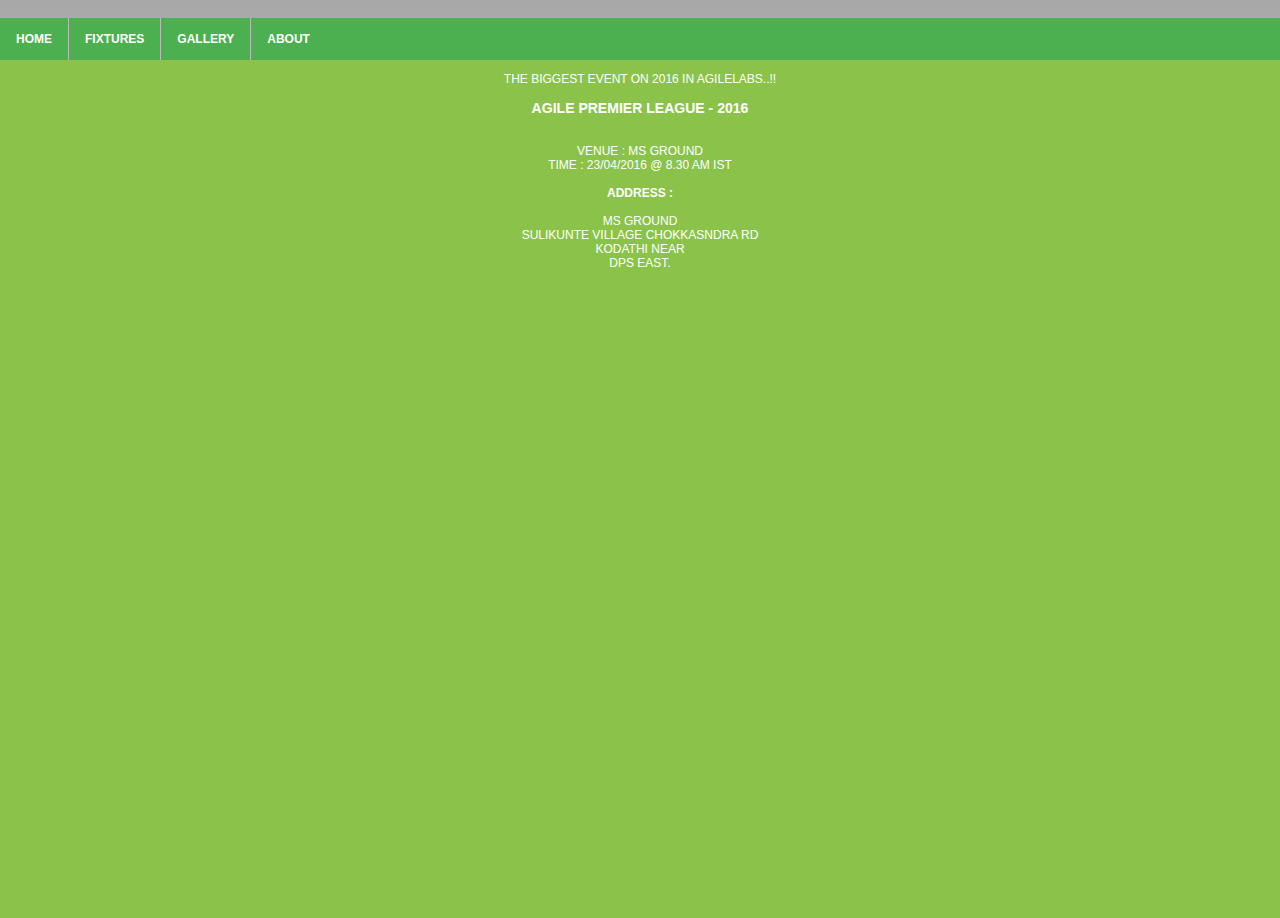
==== www/about.html @ d86659a9 "Added files via upload" ====
<!DOCTYPE html>
<!--
    Copyright (c) 2012-2016 Adobe Systems Incorporated. All rights reserved.

    Licensed to the Apache Software Foundation (ASF) under one
    or more contributor license agreements.  See the NOTICE file
    distributed with this work for additional information
    regarding copyright ownership.  The ASF licenses this file
    to you under the Apache License, Version 2.0 (the
    "License"); you may not use this file except in compliance
    with the License.  You may obtain a copy of the License at

    http://www.apache.org/licenses/LICENSE-2.0

    Unless required by applicable law or agreed to in writing,
    software distributed under the License is distributed on an
    "AS IS" BASIS, WITHOUT WARRANTIES OR CONDITIONS OF ANY
     KIND, either express or implied.  See the License for the
    specific language governing permissions and limitations
    under the License.
-->
<html>

<head>
    <meta charset="utf-8" />
    <meta name="format-detection" content="telephone=no" />
    <meta name="msapplication-tap-highlight" content="no" />
    <meta name="viewport" content="user-scalable=no, initial-scale=1, maximum-scale=1, minimum-scale=1, width=device-width" />
    <!-- This is a wide open CSP declaration. To lock this down for production, see below. -->
    <meta http-equiv="Content-Security-Policy" content="default-src * 'unsafe-inline'; style-src 'self' 'unsafe-inline'; media-src *" />
    <!-- Good default declaration:
    * gap: is required only on iOS (when using UIWebView) and is needed for JS->native communication
    * https://ssl.gstatic.com is required only on Android and is needed for TalkBack to function properly
    * Disables use of eval() and inline scripts in order to mitigate risk of XSS vulnerabilities. To change this:
        * Enable inline JS: add 'unsafe-inline' to default-src
        * Enable eval(): add 'unsafe-eval' to default-src
    * Create your own at http://cspisawesome.com
    -->
    <!-- <meta http-equiv="Content-Security-Policy" content="default-src 'self' data: gap: 'unsafe-inline' https://ssl.gstatic.com; style-src 'self' 'unsafe-inline'; media-src *" /> -->

    <link rel="stylesheet" type="text/css" href="css/index.css" />
    <title>APL-2016</title>
</head>
<style>
div#leftBoxesBox {
    position: absolute;
    left: 1px;
	height:90px;
	width:150px;
}

div#rightBoxesBox {
    position: absolute;
    left: 160px;
	height:80px;
	width:150px;
}

div#normalBoxesBox {
    position: absolute;
    left: 170px;
	height:80px;
	width:120px;
}

div#headText {
    position: absolute;
    left: 75px;
	width : 150px;
}

#para
{
width : 100%;
color : white;
text-align : center;
}

</style>
<body>
<div class="app">

<div id="menu">
<ul>
  <li><a href="index.html">Home</a></li>
  <li><a href="fixture.html">Fixtures</a></li>
  <li><a href="gallery.html">Gallery</a></li>
  <li><a href="about.html">About</a></li>
</ul>
</div>
</br>
</br>
</br>
<div id='para'>
<p>The Biggest Event on 2016 in Agilelabs..!! </p>

<h3><b>AGILE PREMIER LEAGUE - 2016</b></h3>

<p>
</br>
Venue  : MS Ground
</br>
Time     : 23/04/2016 @ 8.30 am IST
</br>
</br>
<b>
Address :
</b>
</br>
</br>
MS Ground
</br>
Sulikunte village Chokkasndra Rd 
</br>
Kodathi Near                                                                                                              
</br>
DPS East.
</p>

</div>

<script type="text/javascript" src="cordova.js"></script>
<script type="text/javascript" src="js/index.js"></script>
<script type="text/javascript">
    app.initialize();
</script>

</body>

</html>
---- www/css/index.css ----
/*
 * Licensed to the Apache Software Foundation (ASF) under one
 * or more contributor license agreements.  See the NOTICE file
 * distributed with this work for additional information
 * regarding copyright ownership.  The ASF licenses this file
 * to you under the Apache License, Version 2.0 (the
 * "License"); you may not use this file except in compliance
 * with the License.  You may obtain a copy of the License at
 *
 * http://www.apache.org/licenses/LICENSE-2.0
 *
 * Unless required by applicable law or agreed to in writing,
 * software distributed under the License is distributed on an
 * "AS IS" BASIS, WITHOUT WARRANTIES OR CONDITIONS OF ANY
 * KIND, either express or implied.  See the License for the
 * specific language governing permissions and limitations
 * under the License.
 */
* {
    -webkit-tap-highlight-color: rgba(0,0,0,0); /* make transparent link selection, adjust last value opacity 0 to 1.0 */
}

body {
    -webkit-touch-callout: none;                /* prevent callout to copy image, etc when tap to hold */
    -webkit-text-size-adjust: none;             /* prevent webkit from resizing text to fit */
    -webkit-user-select: none;                  /* prevent copy paste, to allow, change 'none' to 'text' */
    background-color : #8BC34A;
	/*background-color:#E4E4E4;*/
    background-image:linear-gradient(top, #A7A7A7 0%, #E4E4E4 51%);
    background-image:-webkit-linear-gradient(top, #A7A7A7 0%, #E4E4E4 51%);
    background-image:-ms-linear-gradient(top, #A7A7A7 0%, #E4E4E4 51%);
    background-image:-webkit-gradient(
        linear,
        left top,
        left bottom,
        color-stop(0, #A7A7A7),
        color-stop(0.51, #E4E4E4)
    );
    background-attachment:fixed;
    font-family:'HelveticaNeue-Light', 'HelveticaNeue', Helvetica, Arial, sans-serif;
    font-size:12px;
    height:100%;
    margin:0px;
    padding:0px;
    text-transform:uppercase;
    width:100%;
}

/* Portrait layout (default) */
.app {
    /* background:url(../img/APL2016.png) no-repeat center top; /* 170px x 200px */
    position:absolute;             /* position in the center of the screen */
    left:0%;
    top:2%;
    height:100%;                   /* text area height */
    width:100%;                   /* text area width */
    text-align:center;
    /*padding:180px 0px 0px 0px;     /* image height is 200px (bottom 20px are overlapped with text) */
    margin:0px 0px 0px 0px;  /* offset vertical: half of image height and text area height */
                                   /* offset horizontal: half of text area width */
	background-color : #8BC34A;
}

/* Landscape layout (with min-width) */
@media screen and (min-aspect-ratio: 1/1) and (min-width:400px) {
    .app {
        background-position:left center;
        /*padding:75px 0px 75px 170px;  /* padding-top + padding-bottom + text area = image height */
        /*margin:-90px 0px 0px -198px;  /* offset vertical: half of image height */
                                      /* offset horizontal: half of image width and text area width */
    }
}

h1 {
    font-size:24px;
    font-weight:normal;
    margin:0px;
    overflow:visible;
    padding:0px;
    text-align:center;
}

.event {
    border-radius:4px;
    -webkit-border-radius:4px;
    color:#FFFFFF;
    font-size:12px;
    margin:0px 30px;
    padding:2px 0px;
}

.event.listening {
    background-color:#333333;
    display:block;
}

.event.received {
    background-color:#4B946A;
    display:none;
}

@keyframes fade {
    from { opacity: 1.0; }
    50% { opacity: 0.4; }
    to { opacity: 1.0; }
}
 
@-webkit-keyframes fade {
    from { opacity: 1.0; }
    50% { opacity: 0.4; }
    to { opacity: 1.0; }
}
 
.blink {
    animation:fade 3000ms infinite;
    -webkit-animation:fade 3000ms infinite;
}

		.stretch {
			width:100%;
			height:100%;
		}

		div#menu {

			height:20px;
			background-color : #E91E63;
			display: block;
			text-align: center;
			float : left;
			left : 1px;
			top : 1px;
			width : 100%;
		}

		ul {
			list-style-type: none;
			margin: 0;
			padding: 0;
			overflow: hidden;
			background-color: #4CAF50;
			text-align: center;
			float : left;
			left : 1px;
			width : 100%;
		}

		li {
			
			border-right: 1px solid #bbb;
			text-align: center;
			font-weight: bold;
			float : left;
			left : 1px;
		}

		li a {
			display: block;
			color: white;
			text-align: center;
			padding: 14px 16px;
			text-decoration: none;
		}

		li a:hover {
			background-color: #388E3C;
		}

		.active {
			background-color: #4CAF50;
		}

		li:last-child {
			border-right: none;
		}
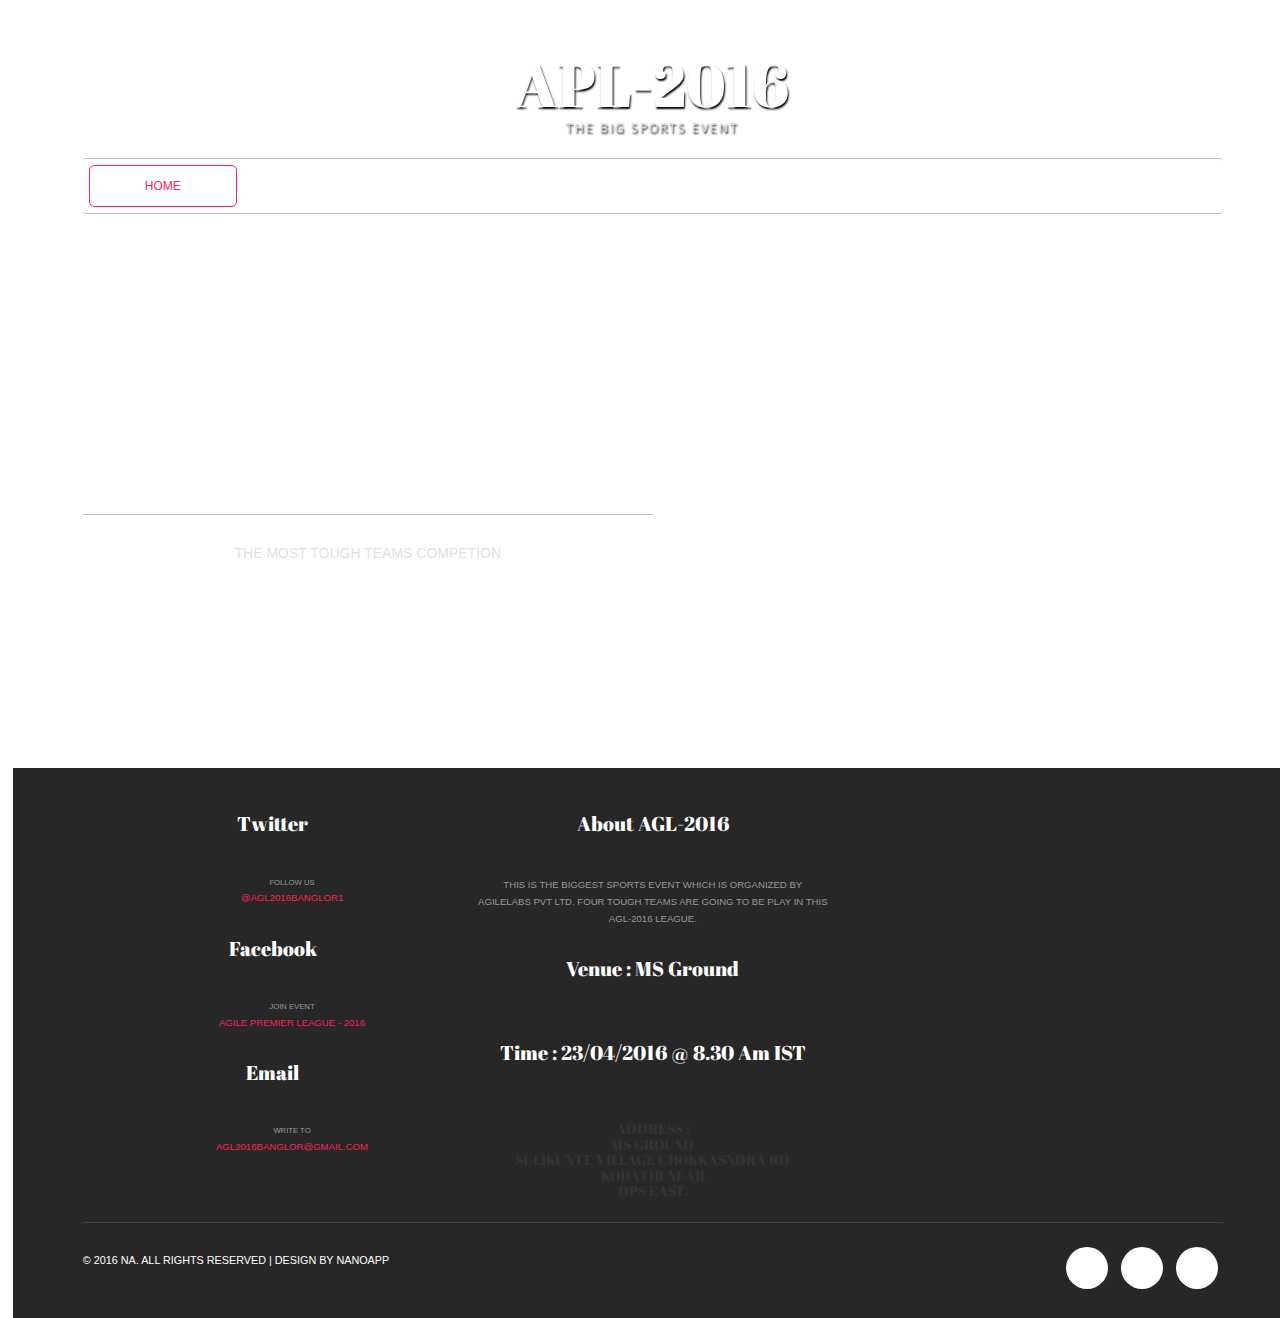
==== commit a8bc53ba: "Added files via upload" ====
--- a/www/about.html
+++ b/www/about.html
@@ -1,130 +1,140 @@
+<!--
+Author: W3layouts
+Author URL: http://w3layouts.com
+License: Creative Commons Attribution 3.0 Unported
+License URL: http://creativecommons.org/licenses/by/3.0/
+-->
 <!DOCTYPE html>
-<!--
-    Copyright (c) 2012-2016 Adobe Systems Incorporated. All rights reserved.
-
-    Licensed to the Apache Software Foundation (ASF) under one
-    or more contributor license agreements.  See the NOTICE file
-    distributed with this work for additional information
-    regarding copyright ownership.  The ASF licenses this file
-    to you under the Apache License, Version 2.0 (the
-    "License"); you may not use this file except in compliance
-    with the License.  You may obtain a copy of the License at
-
-    http://www.apache.org/licenses/LICENSE-2.0
-
-    Unless required by applicable law or agreed to in writing,
-    software distributed under the License is distributed on an
-    "AS IS" BASIS, WITHOUT WARRANTIES OR CONDITIONS OF ANY
-     KIND, either express or implied.  See the License for the
-    specific language governing permissions and limitations
-    under the License.
--->
 <html>
-
 <head>
-    <meta charset="utf-8" />
-    <meta name="format-detection" content="telephone=no" />
-    <meta name="msapplication-tap-highlight" content="no" />
-    <meta name="viewport" content="user-scalable=no, initial-scale=1, maximum-scale=1, minimum-scale=1, width=device-width" />
-    <!-- This is a wide open CSP declaration. To lock this down for production, see below. -->
-    <meta http-equiv="Content-Security-Policy" content="default-src * 'unsafe-inline'; style-src 'self' 'unsafe-inline'; media-src *" />
-    <!-- Good default declaration:
-    * gap: is required only on iOS (when using UIWebView) and is needed for JS->native communication
-    * https://ssl.gstatic.com is required only on Android and is needed for TalkBack to function properly
-    * Disables use of eval() and inline scripts in order to mitigate risk of XSS vulnerabilities. To change this:
-        * Enable inline JS: add 'unsafe-inline' to default-src
-        * Enable eval(): add 'unsafe-eval' to default-src
-    * Create your own at http://cspisawesome.com
-    -->
-    <!-- <meta http-equiv="Content-Security-Policy" content="default-src 'self' data: gap: 'unsafe-inline' https://ssl.gstatic.com; style-src 'self' 'unsafe-inline'; media-src *" /> -->
-
-    <link rel="stylesheet" type="text/css" href="css/index.css" />
-    <title>APL-2016</title>
+<title>APL=2016 Match fixtures</title>
+<!-- for-mobile-apps -->
+<meta name="viewport" content="width=device-width, initial-scale=1">
+<meta http-equiv="Content-Type" content="text/html; charset=utf-8" />
+<meta name="keywords" content="Inventor Responsive web template, Bootstrap Web Templates, Flat Web Templates, Android Compatible web template, 
+Smartphone Compatible web template, free webdesigns for Nokia, Samsung, LG, SonyEricsson, Motorola web design" />
+<script type="application/x-javascript"> addEventListener("load", function() { setTimeout(hideURLbar, 0); }, false);
+		function hideURLbar(){ window.scrollTo(0,1); } </script>
+<!-- //for-mobile-apps -->
+<link href="css/bootstrap.css" rel="stylesheet" type="text/css" media="all" />
+<link href="css/style.css" rel="stylesheet" type="text/css" media="all" />
+<link href="css/index.css" rel="stylesheet" type="text/css" media="all" />
+<!-- js -->
+<script src="js/jquery-1.11.1.min.js"></script>
+<!-- //js -->
+<link href='//fonts.googleapis.com/css?family=Open+Sans:400,300,300italic,400italic,600,600italic,700,700italic,800,800italic' rel='stylesheet' type='text/css'>
+<link href='//fonts.googleapis.com/css?family=Abril+Fatface' rel='stylesheet' type='text/css'>
 </head>
-<style>
-div#leftBoxesBox {
-    position: absolute;
-    left: 1px;
-	height:90px;
-	width:150px;
-}
-
-div#rightBoxesBox {
-    position: absolute;
-    left: 160px;
-	height:80px;
-	width:150px;
-}
-
-div#normalBoxesBox {
-    position: absolute;
-    left: 170px;
-	height:80px;
-	width:120px;
-}
-
-div#headText {
-    position: absolute;
-    left: 75px;
-	width : 150px;
-}
-
-#para
-{
-width : 100%;
-color : white;
-text-align : center;
-}
-
-</style>
+	
 <body>
 <div class="app">
+<!-- bannner -->
+	<div class="banner">
+		<div class="container">
+			<div class="logo">
+				<a href="index.html">APL-2016 <span>The big sports event</span></a>
+			</div>
+			<div class="navigation">
+				<nav class="navbar navbar-default">
+				<!-- Brand and toggle get grouped for better mobile display -->
+					<div class="navbar-header">
+					  <button type="button" class="navbar-toggle collapsed" data-toggle="collapse" data-target="#bs-example-navbar-collapse-1">
+						<span class="sr-only">Toggle navigation</span>
+						<span class="icon-bar"></span>
+						<span class="icon-bar"></span>
+						<span class="icon-bar"></span>
+					  </button>
+					</div>
 
-<div id="menu">
-<ul>
-  <li><a href="index.html">Home</a></li>
-  <li><a href="fixture.html">Fixtures</a></li>
-  <li><a href="gallery.html">Gallery</a></li>
-  <li><a href="about.html">About</a></li>
-</ul>
-</div>
-</br>
-</br>
-</br>
-<div id='para'>
-<p>The Biggest Event on 2016 in Agilelabs..!! </p>
+					<!-- Collect the nav links, forms, and other content for toggling -->
+					<div class="collapse navbar-collapse nav-wil" id="bs-example-navbar-collapse-1">
+						<nav class="cl-effect-13" id="cl-effect-13">
+							<ul class="nav navbar-nav">
+								<li><a href="index.html" class="active">Home</a></li>
+								<li><a href="fixture.html">Fixtures</a></li>
+								<li><a href="gallery.html">Gallery</a></li>
+								<li><a href="map.html">Map</a></li>
+								<li><a href="About.html">About</a></li>
+								<li><a href="mail.html">Mail Us</a></li>
+							</ul>
+						</nav>
+					</div>
+					<!-- /.navbar-collapse -->
+				</nav>
+			</div>
+			</br>
+			</br>
+			</br>
+			<div class="banner-info">
+				<h1>Agile Primier League - 2016<span>Sports Event</span></h1>
+				<p>The most tough teams competion</p>
+			</div>
+		</div>
+	</div>
+<!-- //bannner -->
+<!-- footer -->
+	<div class="footer">
+		<div class="container">
+			<div class="footer-grids">
+				<div class="col-md-4 footer-grid-left">
+					<h3>twitter</h3>
+					<ul>
+						<li> <p> Follow us </p><a href="#" class="cols">@agl2016banglor1</a></li>
+					</ul>
+					<h3>Facebook</h3>
+					<ul>
+						<li> <p> Join Event </p><a href="#" class="cols">Agile premier league - 2016</a></li>
+					</ul>
+					<h3>Email</h3>
+					<ul>
+						<li> <p> Write to </p><a href="#" class="cols">agl2016banglor@gmail.com</a></li>
+					</ul>
+				</div>
+				<div class="col-md-4 footer-grid-left">
+					<h3>about AGL-2016</h3>
+					<p>This is the biggest sports event which is organized by Agilelabs pvt ltd.
+					Four tough teams are going to be play in this AGL-2016 league.
+						<span>
+							<p>
+							<h3>Venue  : MS Ground</h3>
+							<h3>Time     : 23/04/2016 @ 8.30 am IST</h3>
+							</br>
+							<h5> 
+							Address :
+							</br>
+							MS Ground
+							</br>
+							Sulikunte village Chokkasndra Rd 
+							</br>
+							Kodathi Near                                                                                                              
+							</br>
+							DPS East.
+							</h5>
+							</p>
 
-<h3><b>AGILE PREMIER LEAGUE - 2016</b></h3>
-
-<p>
-</br>
-Venue  : MS Ground
-</br>
-Time     : 23/04/2016 @ 8.30 am IST
-</br>
-</br>
-<b>
-Address :
-</b>
-</br>
-</br>
-MS Ground
-</br>
-Sulikunte village Chokkasndra Rd 
-</br>
-Kodathi Near                                                                                                              
-</br>
-DPS East.
-</p>
-
-</div>
-
-<script type="text/javascript" src="cordova.js"></script>
-<script type="text/javascript" src="js/index.js"></script>
-<script type="text/javascript">
-    app.initialize();
-</script>
-
+						</span>
+						</p>
+				</div>
+				<div class="clearfix"> </div>
+			</div>
+			<div class="footer-bottom">
+				<div class="footer-bottom-left">
+					<p>&copy 2016 NA. All rights reserved | Design by NanoApp</p>
+				</div>
+				<div class="footer-bottom-right">
+					<ul>
+						<li><a href="#" class="icon-button twitter"><i class="icon-twitter"></i><span></span></a></li>
+						<li><a href="#" class="icon-button google"><i class="icon-google"></i><span></span></a></li>
+						<li><a href="#" class="icon-button v"><i class="icon-v"></i><span></span></a></li>
+					</ul>
+				</div>
+				<div class="clearfix"> </div>
+			</div>
+		</div>
+	</div>
+<!-- //footer -->
+<!-- for bootstrap working -->
+	<script src="js/bootstrap.js"></script>
+<!-- //for bootstrap working -->
 </body>
-
-</html>
+</html>--- a/www/css/style.css
+++ b/www/css/style.css
@@ -0,0 +1,2831 @@
+/*--
+Author: W3layouts
+Author URL: http://w3layouts.com
+License: Creative Commons Attribution 3.0 Unported
+License URL: http://creativecommons.org/licenses/by/3.0/
+--*/
+html, body{
+    font-size: 100%;
+	background:	#fff;
+	font-family: 'Open Sans', sans-serif;
+}
+p,body{
+	margin:0;
+}
+h1,h2,h3,h4,h5,h6{
+	font-family: 'Abril Fatface', cursive;
+	margin:0;
+}
+ul,label{
+	margin:0;
+	padding:0;
+}
+body a:hover{
+	text-decoration:none;
+}
+/*-- banner --*/
+.banner{
+	background:url(../images/banner.jpg) no-repeat 0px 0px;
+	background-size:cover;
+	-webkit-background-size:cover;
+	-moz-background-size:cover;
+	-o-background-size:cover;
+	-ms-background-size:cover;
+	min-height:800px;
+	font-color/:#f72459;
+}
+.banner1{
+	background:url(../images/banner.jpg) no-repeat 0px 0px;
+	background-size:cover;
+	-webkit-background-size:cover;
+	-moz-background-size:cover;
+	-o-background-size:cover;
+	-ms-background-size:cover;
+	min-height:365px;
+}
+.logo{
+	padding:2em 0 0;
+	text-align:center;
+}
+.logo a{
+	font-size: 5em;
+    text-shadow: 1px 2px 2px #000;
+    color: #fff;
+	font-family: 'Abril Fatface', cursive;
+    text-decoration: none;
+}
+.logo a span{
+	display: block;
+    font-size: .2em;
+    color: #DFDFDF;
+    line-height: 0;
+    letter-spacing: 2px;
+    font-family: 'Open Sans', sans-serif;
+}
+/*-- nav --*/
+.navbar-default .navbar-collapse, .navbar-default .navbar-form {
+    border: none;
+}
+.navbar-collapse {
+    padding: 0;
+}
+.navbar-nav {
+    float: none;
+}
+.navbar-default {
+    background: none;
+    border-top: 1px solid #C0C0C0;
+    border-bottom: 1px solid #C0C0C0;
+    border-left: none;
+    border-right: none;
+    margin:2.5em 0 0;
+}
+.navbar-default .navbar-nav > li > a {
+    color: #fff;
+	border: 1px solid transparent;
+	transition:.5s all;
+	-webkit-transition:.5s all;
+	-moz-transition:.5s all;
+}
+.navbar-nav > li > a {
+    padding: 10px 55px;
+    font-size: 1em;
+	margin:.5em 0;
+}
+.navbar-default .navbar-nav > li > a:hover, .navbar-default .navbar-nav > li > a:focus {
+    color: #f72459;
+	border: 1px solid #f72459;
+    border-radius: 5px;
+}
+ul.nav.navbar-nav li a.active {
+    border: 1px solid #f72459;
+    border-radius: 5px;
+    color: #f72459;
+}
+.navbar-nav > li {
+    margin: 0 0 0 .5em;
+}
+/*-- //nav --*/
+.banner-info{
+	margin: 16em 0 0;
+    width: 50%;
+}
+.banner-info h1{
+	font-size:2.5em;
+	color:#fff;
+	margin:0;
+}
+.banner-info h1 span{
+	display: block;
+    font-size: .7em;
+    margin: 0.4em 0 0;
+    text-transform: uppercase;
+    font-family: 'Open Sans', sans-serif;
+}
+.banner-info p{
+	margin: 2em 0 0;
+    padding: 2em 0 0;
+	border-top: 1px solid #C0C0C0;
+    font-size: 14px;
+    color: #DFDFDF;
+	text-transform:uppercase;
+}
+/*-- //banner --*/
+/*-- banner-bottom --*/
+.banner-bottom,.team,.news,.typo,.services,.mail,.blog,.single{
+	padding:5em 0;
+}
+/*--flexisel--*/
+.flex-slider{	
+background:#222227;
+padding: 70px 0 165px 0;
+}
+#flexiselDemo1 {
+	display: none;
+}
+.nbs-flexisel-container {
+	position: relative;
+	max-width: 100%;
+}
+.nbs-flexisel-ul {
+	position: relative;
+	width: 9999px;
+	margin: 0px;
+	padding: 0px;
+	list-style-type: none;
+}
+.nbs-flexisel-inner {
+	overflow: hidden;
+	margin: 0px auto;
+	border-right:none;
+}
+.nbs-flexisel-item {
+	float: left;
+    margin: 0;
+    padding: 0em;
+    position: relative;
+    line-height: 0px;
+	text-align: center;
+	min-height: 200px;
+}
+.nbs-flexisel-item > img {
+	cursor: pointer;
+	position: relative;
+}
+/*---- Nav ---*/
+.nbs-flexisel-nav-left, .nbs-flexisel-nav-right {
+	width: 22px;
+    height: 69px;
+	position: absolute;
+	cursor: pointer;
+	z-index: 100;
+}
+.nbs-flexisel-nav-left {
+	left: 0%;
+    top: 33% !important;
+    background:none;
+}
+.nbs-flexisel-nav-right {
+	right: 0%;
+    top: 33% !important;
+    background: none;
+}
+/*--//flexisel--*/
+.item i{
+	font-size: 1.5em;
+    color:#f72459;
+    width: 100px;
+    height: 100px;
+    border:1px solid #f72459;
+    margin: 0 auto;
+    text-align: center;
+    border-radius: 100%;
+    top: 0em;
+    padding-top: 1.5em;
+}
+.item:hover .item1 i{
+	color:#fff;
+	background:#f72459;
+	transition: .5s ease-out;
+}
+.item h3{
+	margin: 1em 0;
+    color: #888888;
+    font-size:1.3em;
+}
+.item p{
+	font-size:14px;
+	color:#999;
+	margin:0 auto;
+	line-height:1.8em;
+	width:80%;
+}
+.banner-bottom h2{
+	width: 50%;
+    margin: 0 auto 3em;
+    color: #f72459;
+    font-style: italic;
+    font-size: 1.3em;
+    position: relative;
+    font-family: 'Open Sans', sans-serif;
+	text-align:center;
+	line-height:1.6em;
+}
+.banner-bottom h2:before{
+	background: url(../images/img-sp.png) no-repeat 0px 0px;
+    display: block;
+    width: 24px;
+    height: 20px;
+    position: absolute;
+    top: 0%;
+    left: -5%;
+    content: '';
+}
+.banner-bottom h2:after{
+	background: url(../images/img-sp.png) no-repeat 0px 0px;
+    display: block;
+    width: 24px;
+    height: 20px;
+    position: absolute;
+    top: 56%;
+    right:13%;
+    content: '';
+}
+.banner-bottom-grids{
+	margin:3em 0 0;
+	padding:3em 0;
+	border-top:1px solid #c0c0c0;
+	border-bottom:1px solid #c0c0c0;
+}
+/*-- effect --*/
+.banner-bottom-grid-left {
+	position: relative;
+	clear: both;
+	margin: 0 auto;
+	max-width: 1000px;
+	list-style: none;
+	text-align: center;
+}
+
+/* Common style */
+.banner-bottom-grid-left figure {
+	position: relative;
+	float: left;
+	overflow: hidden;
+	margin: 0;
+    min-width: 100%;
+	max-width: 480px;
+	max-height: 360px;
+	width: 48%;
+	height: auto;
+	background: #3085a3;
+	text-align: center;
+}
+
+.banner-bottom-grid-left figure img {
+	position: relative;
+	display: block;
+	min-height: 100%;
+	max-width: 100%;
+	opacity: 0.8;
+}
+
+.banner-bottom-grid-left figure figcaption {
+	padding: 2em;
+	color: #fff;
+	text-transform: uppercase;
+	font-size: 1.25em;
+	-webkit-backface-visibility: hidden;
+	backface-visibility: hidden;
+}
+
+.banner-bottom-grid-left figure figcaption::before,
+.banner-bottom-grid-left figure figcaption::after {
+	pointer-events: none;
+}
+
+.banner-bottom-grid-left figure figcaption,
+.banner-bottom-grid-left figure figcaption > a {
+	position: absolute;
+	top: 0;
+	left: 0;
+	width: 100%;
+	height: 100%;
+}
+/***** Lexi *****/
+/*---------------*/
+
+figure.effect-lexi {
+	background: -webkit-linear-gradient(-45deg, #000 0%,#fff 100%);
+	background: linear-gradient(-45deg, #000 0%,#fff 100%);
+}
+
+figure.effect-lexi img {
+	margin: -10px 0 0 -10px;
+	max-width: none;
+	width: -webkit-calc(100% + 10px);
+	width: calc(100% + 10px);
+	opacity: 0.9;
+	-webkit-transition: opacity 0.35s, -webkit-transform 0.35s;
+	transition: opacity 0.35s, transform 0.35s;
+	-webkit-transform: translate3d(10px,10px,0);
+	transform: translate3d(10px,10px,0);
+	-webkit-backface-visibility: hidden;
+	backface-visibility: hidden;
+}
+
+figure.effect-lexi figcaption::before,
+figure.effect-lexi p {
+	-webkit-transition: opacity 0.35s, -webkit-transform 0.35s;
+	transition: opacity 0.35s, transform 0.35s;
+}
+
+figure.effect-lexi figcaption::before {
+	position: absolute;
+	right: -100px;
+	bottom: -100px;
+	width: 285px;
+	height: 300px;
+	border: 2px solid #fff;
+	border-radius: 50%;
+	box-shadow: 0 0 0 900px rgba(255,255,255,0.2);
+	content: '';
+	opacity: 0;
+	-webkit-transform: scale3d(0.5,0.5,1);
+	transform: scale3d(0.5,0.5,1);
+	-webkit-transform-origin: 50% 50%;
+	transform-origin: 50% 50%;
+}
+
+figure.effect-lexi:hover img {
+	opacity: 0.6;
+	-webkit-transform: translate3d(0,0,0);
+	transform: translate3d(0,0,0);
+}
+
+figure.effect-lexi h3 {
+	text-align: left;
+	-webkit-transition: -webkit-transform 0.35s;
+	transition: transform 0.35s;
+	-webkit-transform: translate3d(5px,5px,0);
+	transform: translate3d(5px,5px,0);
+	font-size:1.8em;
+    color: #fff;
+}
+figure.effect-lexi h3 span{
+	color:#F72459;
+}
+
+figure.effect-lexi p {
+	position: absolute;
+	right: 0;
+	bottom: 0;
+	padding: 0 1em 1em 0em;
+	width: 140px;
+	text-align: right;
+	opacity: 0;
+	-webkit-transform: translate3d(20px,20px,0);
+	transform: translate3d(20px,20px,0);
+	font-size: .8em;
+    line-height: 1.8em;
+}
+
+figure.effect-lexi:hover figcaption::before {
+	opacity: 1;
+	-webkit-transform: scale3d(1,1,1);
+	transform: scale3d(1,1,1);
+}
+
+figure.effect-lexi:hover h3,
+figure.effect-lexi:hover p {
+	opacity: 1;
+	-webkit-transform: translate3d(0,0,0);
+	transform: translate3d(0,0,0);
+}
+/*-- //effect --*/
+.banner-bottom-grid-right h3{
+	font-size:1.6em;
+	color:#02A0C3;
+	margin:0;
+	text-transform: uppercase;
+}
+.banner-bottom-grid-right h3 span{
+	color:#f72459;
+}
+.banner-bottom-info {
+    padding-top: 3em;
+    border-top: 1px solid #c0c0c0;
+}
+.item {
+    border-right: 1px solid #c0c0c0;
+}
+.banner-bottom-grid-right p{
+	margin:2em 0 0;
+	color:#999;
+	font-size:14px;
+	line-height:1.8em;
+}
+.banner-bottom-grid-right p span{
+	display:block;
+	margin:1em 0 0;
+}
+/*-- //banner-bottom --*/
+/*-- banner-bottom1 --*/
+.banner-bottom1{
+	padding:5em 0 0;
+}
+.banner-bottom1-left{
+	padding:6em 0 0;
+	background:url(../images/7.jpg) no-repeat 0px 0px;
+	background-size:cover;
+	-webkit-background-size:cover;
+	-moz-background-size:cover;
+	-o-background-size:cover;
+	-ms-background-size:cover;
+	min-height:426px;
+	text-align:center;
+	opacity: 0.5;
+}
+.right1{
+	background:rgba(247, 36, 89, 0.78) !important;
+}
+.banner-bottom1-left1{
+	padding: 2em;
+    background: rgba(2, 160, 195, 0.87);
+    width: 80%;
+    margin: 0 auto;
+}
+.banner-bottom1-right{
+	padding:6em 0 0;
+	background:url(../images/8.jpg) no-repeat 0px 0px;
+	background-size:cover;
+	-webkit-background-size:cover;
+	-moz-background-size:cover;
+	-o-background-size:cover;
+	-ms-background-size:cover;
+	min-height:426px;
+	text-align:center;
+	opacity: 0.5;
+}
+.banner-bottom1-left:hover,.banner-bottom1-right:hover{
+    opacity:1;
+}
+.banner-bottom1-left1 span{
+	font-size:2em;
+	color:#fff;
+}
+.banner-bottom1-left1 h3{
+	text-transform:capitalize;
+	font-size:1.7em;
+	color:#fff;
+	margin:1em 0;
+}
+.banner-bottom1-left1 p{
+	color:#fff;
+	font-size:14px;
+	margin:0 auto;
+	line-height:1.8em;
+	width:70%;
+}
+.banner-bottom-grid-right {
+    margin: 2em 0 0;
+}
+/*-- //banner-bottom1 --*/
+/*-- footer --*/
+.footer-top{
+	background:#000000;
+	padding:1em 0 1.5em;
+}
+.footer-top p{
+	color:#fff;
+	font-size:1em;
+	margin:.5em 0 0;
+	position:relative;
+	text-transform: uppercase;
+	padding-left:5em;
+}
+.footer-top p:before{
+	position: absolute;
+    top:-63%;
+    left: 0%;
+    background: url(../images/img-sp.png) no-repeat -58px -148px;
+    display: block;
+    width: 50px;
+    height: 50px;
+    content: '';
+}
+.footer-top p a{
+	color:#27b311;
+	font-weight: 400;
+}
+.footer-top p a:hover{
+	color:#fff;
+}
+.footer{
+	padding:2em 0;
+	background:#272727;
+}
+.footer-grid-left h3{
+	text-transform: capitalize;
+	font-size:1.7em;
+	color:#fff;
+	font-weight:400;
+	margin:0 0 2em;
+	padding:1em 0 0;
+}
+.footer-grid-left ul li{
+	background: url(../images/2.png) no-repeat 0px 0px;
+    display: block;
+    padding-left: 4em;
+    font-size: .8em;
+    color: #fff;
+    text-transform: uppercase;
+    line-height: 1.8em;
+	margin-bottom:1em;
+}
+.footer-grid-left ul li a{
+	color:#fff;
+	font-weight: 400;
+	text-decoration:none;
+}
+.footer-grid-left ul li a i,.footer-grid-left ul li a.cols{
+	color:#f72459;
+	font-style:normal;
+}
+.footer-grid-left ul li a:hover{
+	color:#7B7B7B;
+}
+.footer-grid-left ul li span{
+	display:block;
+	color:#999;
+}
+.footer-grid-left input[type="email"]{
+	outline:none;
+	border:1px solid #999;
+	padding:10px;
+	background:#000;
+	color:#999;
+	width:90%;
+	font-size:.8em;
+	border-radius: 7px;
+	-webkit-border-radius: 7px;
+	-moz-border-radius: 7px;
+	-o-border-radius: 7px;
+	-ms-border-radius: 7px;
+	text-transform:uppercase;
+}
+.footer-grid-left input[type="email"]{
+	margin:0 0 1.5em;
+}
+.footer-grid-left input[type="submit"]{
+	outline:none;
+	border:none;
+	background:#02A0C3;
+	padding: 9px 0;
+    width: 40%;
+	font-size:1em;
+	color:#fff;
+	border-radius: 7px;
+	-webkit-border-radius: 7px;
+	-moz-border-radius: 7px;
+	-o-border-radius: 7px;
+	-ms-border-radius: 7px;
+	transition:.5s all;
+	-webkit-transition:.5s all;
+	-moz-transition:.5s all;
+	-o-transition:.5s all;
+	-ms-transition:.5s all;
+	text-transform:uppercase;
+}
+.footer-grid-left input[type="submit"]:hover{
+	background:#f72459;
+}
+.footer-grid-left p{
+	font-size:.8em;
+	color:#999;
+	margin:0;
+	line-height:1.8em;
+}
+.footer-grid-left p span{
+	display:block;
+	margin:1em 0;
+}
+.footer-bottom{
+	margin-top:2em;
+	padding-top:2em;
+	border-top:1px solid #434343;
+}
+.footer-bottom-left{
+	float:left;
+}
+.footer-bottom-left p{
+	color:#fff;
+	font-size:.9em;
+	margin:0.5em 0 0;
+	text-transform:uppercase;
+}
+.footer-bottom-left p a{
+	color:#02A0C3;
+	text-decoration:none;
+	font-weight:400;
+}
+.footer-bottom-left p a:hover{
+	color:#fff;
+}
+.footer-bottom-right{
+	float:right;
+}
+.footer-bottom-right ul li{
+	display:inline-block;
+}
+.icon-button {
+    background-color: white;
+    border-radius:2.6rem;
+    cursor: pointer;
+    display: inline-block;
+    font-size: 2.0rem;
+    height:2.6rem;
+    line-height: 3.6rem;
+    margin: 0 5px;
+    position: relative;
+    text-align: center;
+    -webkit-user-select: none;
+    -moz-user-select: none;
+    -ms-user-select: none;
+    user-select: none;
+    width:2.6rem;
+}
+.icon-button i {
+    background: none;
+    color: white;
+    height: 2.6rem;
+    left: 0;
+    line-height:2.6rem;
+    position: absolute;
+    top: 0;
+    -webkit-transition: all 0.3s;
+    -moz-transition: all 0.3s;
+    -o-transition: all 0.3s;
+    transition: all 0.3s;
+    width: 2.6rem;
+    z-index: 10;
+}
+.icon-button span {
+    border-radius: 0;
+    display: block;
+    height: 0;
+    left: 50%;
+    margin: 0;
+    position: absolute;
+    top: 50%;
+    -webkit-transition: all 0.3s;
+    -moz-transition: all 0.3s;
+    -o-transition: all 0.3s;
+    transition: all 0.3s;
+    width: 0;
+}
+.twitter span,.google span,.v span {
+    background-color: #f72459;
+}
+.icon-button:hover span {
+    width:2.6rem;
+    height:2.6rem;
+    border-radius:2.6rem;
+    margin:-1.3rem;
+}
+.footer-bottom-right ul li .icon-button .icon-twitter{
+    background:url(../images/3.png) no-repeat 0px -7px;
+    display: block;
+    width: 43px;
+    height: 43px;
+}
+.footer-bottom-right ul li .icon-button .icon-twitter:hover{
+    background:url(../images/3.png) no-repeat 0px -54px;
+    display: block;
+}
+.footer-bottom-right ul li .icon-button .icon-google{
+    background: url(../images/3.png) no-repeat -43px -7px;
+    display: block;
+    width: 43px;
+    height: 43px;
+}
+.footer-bottom-right ul li .icon-button .icon-google:hover{
+    background:url(../images/3.png) no-repeat -43px -52px;
+    display: block;
+}
+.footer-bottom-right ul li .icon-button .icon-v{
+    background:url(../images/3.png) no-repeat -83px -6px;
+    display: block;
+    width: 43px;
+    height: 43px;
+}
+.footer-bottom-right ul li .icon-button .icon-v:hover{
+    background:url(../images/3.png) no-repeat -83px -52px;
+    display: block;
+}
+/*-- footer --*/
+/*-- team --*/
+.team h3,.news h3,.testimonials h3,h3.title,.services h3,.blog h3{
+	font-size:2.5em;
+	color:#f72459;
+	margin:0;
+	text-align:center;
+}
+.team h3 span,.news h3 span,.testimonials h3 span,h3.title span,.services h3 span,.blog h3 span{
+	color:#999;
+}
+p.dolore{
+	font-size:14px;
+	color:#999;
+	margin:.5em 0 0;
+	text-align:center;
+	font-style: italic;
+}
+.team-grids{
+	margin:3em 0 0;
+}
+.team-grid{
+	padding:0;
+}
+.team-grid .thumb {
+	position: relative;
+	width: 100%;
+	overflow: hidden;
+}
+.team-grid .thumb .caption {
+    float: left;
+    width: 100%;
+    height: 70px;
+    position: absolute;
+    left: 0;
+    bottom:-75px;
+    padding: 20px 30px;
+    text-align: center;
+    background-color:rgba(2, 160, 195, 0.68);
+	-o-transition: all 0.3s ease;
+	-moz-transition: all 0.3s ease;
+	-ms-transition: all 0.3s ease;
+	-webkit-transition: all 0.3s ease;
+	transition: all 0.3s ease;
+}
+.team-grid .thumb:hover .caption {
+    height:58%;
+    padding: 40px 30px;
+    opacity: 1;
+    visibility: visible;
+}
+figure.thumb img {
+    width: 100%;
+}
+.caption h3{
+	margin:0;
+}
+.caption h3 a{
+	font-size:.8em;
+	color:#fff;
+	text-decoration:none;
+}
+.caption span{
+	font-size:14px;
+	color:#fff;
+	display:block;
+}
+.caption p{
+	color:#fff;
+	font-size:14px;
+	margin:0;
+	line-height:1.8em;
+}
+.social{
+	float:none;
+}
+.caption ul{
+	padding:1em 0 0;
+}
+.caption ul li{
+	list-style-type:none;
+	display:inline-block;
+}
+/*-- //team --*/
+/*-- news--*/
+.news-grids{
+	margin:4em 0 0;
+}
+.news-grid h4{
+	font-size: 1em;
+    color: #999;
+    margin: 0;
+    font-family: 'Open Sans', sans-serif;
+    padding-left: 1em;
+}
+.news-grid h4 span{
+	color:#f72459;
+	left: -1em;
+}
+.news-grid h5{
+	text-transform:capitalize;
+	font-size: 1.3em;
+    line-height: 1.5em;
+	color:#02A0C3;
+	margin:1em 0;
+}
+.news-grid h5 a{
+	color:#02A0C3;
+	text-decoration:none;
+}
+.news-grid h5 a:hover{
+	color:#f72459;
+}
+.news-grid p{
+	font-size:14px;
+	color:#999;
+	margin:0 0 1.5em;
+	line-height:1.8em;
+}
+.news-grid ul{
+	padding:1em 1.5em 2em;
+	background:#F6F6F6;
+}
+.news-grid ul li{
+	font-size:14px;
+	color:#999;
+	display:inline-block;
+	padding-left:.5em;
+}
+.news-grid ul li a{
+	color:#999;
+	text-decoration:none;
+}
+.news-grid ul li a:hover{
+	color:#f72459;
+}
+.news-grid1-sub{
+	padding:1em;
+	background:#F6F6F6;
+}
+.news-grid ul li a span{
+	left:-.5em;
+}
+.news-grid ul li a i{
+	right:-.5em;
+}
+.news-grid ul li:nth-child(1){
+	float:left;
+}
+.news-grid ul li:nth-child(2){
+	float:right;
+}
+/*-- //news--*/
+/*-- testimonials --*/
+.testimonials{
+	background:#F6F6F6;
+	margin:3em 0;
+}
+.testimonials-grids{
+	margin:3em 0 0;
+}
+.testimonials-grid p{
+	padding:1.5em 1em 2em;
+	background:#fff;
+	color:#999;
+	font-size:14px;
+	margin:0;
+	line-height:1.8em;
+	text-align:center;
+}
+.testimonials-grid-pos{
+	position:absolute;
+	bottom:-90%;
+	left:2%;
+}
+.testimonials-grid-pos-left{
+	float:left;
+}
+.testimonials-grid-pos-right{
+	float:left;
+	margin-left:1em;
+}
+.testimonials-grid-pos-right h4{
+	color:#888;
+	font-size:1em;
+	margin:2em 0 .5em;
+}
+.testimonials-grid-pos-right p{
+	font-size:14px;
+	color:#999;
+	margin:0;
+	line-height:1.8em;
+	background:none;
+	text-align:left;
+	padding: 0 !important;
+}
+.testimonials {
+    padding: 5em 0 5em;
+}
+/*-- wmuslider --*/
+.wmuSlider {
+	position: relative;
+	overflow: hidden;
+}
+.wmuSlider .wmuSliderWrapper article img {
+	/*--max-width: 100%;
+	width: auto;
+	height: auto;
+	display:block;--*/
+}
+/* Default Skin */
+.wmuSliderPagination {
+	z-index: 2;
+	position: absolute;
+	right: 47%;
+	display: none;
+	top: 10%;
+}
+ul.wmuSliderPagination {
+	padding:0;
+}
+.wmuSliderPagination li {
+	float: left;
+	margin: 0 8px 0 0;
+	list-style-type: none;
+}
+.wmuSliderPagination a {
+	display: block;
+	text-indent: -9999px;
+	width: 15px;
+	height: 15px;
+	background:#7D7171;
+	border-radius: 25px;
+	-webkit-border-radius: 25px;
+	-moz-border-radius: 25px;
+	-o-border-radius: 25px;
+}
+.wmuSliderPagination a.wmuActive {
+	background:#EBC1CF;
+}
+/* Default Skin */
+.wmuGallery .wmuGalleryImage {
+	margin-bottom: 10px;
+}
+.banner-wrap{
+	padding:0 0 6em;
+}
+/*-- //wmuslider --*/
+/*-- //testimonials --*/
+/*--Typography--*/
+.well {
+    font-weight: 300;
+    font-size: 14px;
+}
+.list-group-item {
+    font-weight: 300;
+    font-size: 14px;
+}
+li.list-group-item1 {
+    font-size: 14px;
+    font-weight: 300;
+}
+.typo p {
+    margin: 0;
+    font-size: 14px;
+    font-weight: 300;
+}
+.show-grid [class^=col-] {
+    background: #fff;
+  text-align: center;
+  margin-bottom: 10px;
+  line-height: 2em;
+  border: 10px solid #f0f0f0;
+}
+.show-grid [class*="col-"]:hover {
+  background: #e0e0e0;
+}
+.grid_3{
+	margin-bottom:2em;
+}
+.xs h3, h3.m_1{
+	color:#000;
+	font-size:1.7em;
+	font-weight:300;
+	margin-bottom: 1em;
+}
+.grid_3 p{
+  color: #999;
+  font-size: 0.85em;
+  margin-bottom: 1em;
+  font-weight: 300;
+}
+.grid_4{
+	background:none;
+	margin-top:50px;
+}
+.label {
+  font-weight: 300 !important;
+  border-radius:4px;
+}  
+.grid_5{
+	background:none;
+	padding:2em 0;
+}
+.grid_5 h3, .grid_5 h2, .grid_5 h1, .grid_5 h4, .grid_5 h5, h3.hdg, h3.bars {
+	margin-bottom: 1em;
+    color:#02A0C3;
+}
+.table > thead > tr > th, .table > tbody > tr > th, .table > tfoot > tr > th, .table > thead > tr > td, .table > tbody > tr > td, .table > tfoot > tr > td {
+  border-top: none !important;
+}
+.tab-content > .active {
+  display: block;
+  visibility: visible;
+}
+.pagination > .active > a, .pagination > .active > span, .pagination > .active > a:hover, .pagination > .active > span:hover, .pagination > .active > a:focus, .pagination > .active > span:focus {
+  z-index: 0;
+}
+.badge-primary {
+  background-color: #03a9f4;
+}
+.badge-success {
+  background-color: #8bc34a;
+}
+.badge-warning {
+  background-color: #ffc107;
+}
+.badge-danger {
+  background-color: #e51c23;
+}
+.grid_3 p{
+  line-height: 2em;
+  color: #888;
+  font-size: 0.9em;
+  margin-bottom: 1em;
+  font-weight: 300;
+}
+.bs-docs-example {
+  margin: 1em 0;
+}
+section#tables  p {
+ margin-top: 1em;
+}
+.tab-container .tab-content {
+  border-radius: 0 2px 2px 2px;
+  border: 1px solid #e0e0e0;
+  padding: 16px;
+  background-color: #ffffff;
+}
+.table td, .table>tbody>tr>td, .table>tbody>tr>th, .table>tfoot>tr>td, .table>tfoot>tr>th, .table>thead>tr>td, .table>thead>tr>th {
+  padding: 15px!important;
+}
+.table > thead > tr > th, .table > tbody > tr > th, .table > tfoot > tr > th, .table > thead > tr > td, .table > tbody > tr > td, .table > tfoot > tr > td {
+  font-size: 0.9em;
+  color: #999;
+  border-top: none !important;
+}
+.tab-content > .active {
+  display: block;
+  visibility: visible;
+}
+.label {
+  font-weight: 300 !important;
+}
+.label {
+  padding: 4px 6px;
+  border: none;
+  text-shadow: none;
+}
+.nav-tabs {
+  margin-bottom: 1em;
+}
+.alert {
+  font-size: 0.85em;
+}
+h1.t-button,h2.t-button,h3.t-button,h4.t-button,h5.t-button {
+line-height:1.8em;
+  margin-top:0.5em;
+  margin-bottom: 0.5em;
+}
+li.list-group-item1 {
+  line-height: 2.5em;
+}
+.input-group {
+  margin-bottom: 20px;
+  }
+.in-gp-tl{
+padding:0;
+}
+.in-gp-tb{
+padding-right:0;
+}
+.list-group {
+  margin-bottom: 48px;
+}
+ ol {
+  margin-bottom: 44px;
+}
+h2.typoh2{
+    margin: 0 0 10px;
+}
+@media (max-width:768px){
+	.grid_5 {
+		padding: 0 0 1em;
+	}
+	.grid_3 {
+		margin-bottom: 0em;
+	}
+}
+@media (max-width:640px){
+	h1, .h1, h2, .h2, h3, .h3 {
+		margin-top: 0px;
+		margin-bottom: 0px;
+	}
+	.grid_5 h3, .grid_5 h2, .grid_5 h1, .grid_5 h4, .grid_5 h5, h3.hdg, h3.bars {
+		margin-bottom: .5em;
+	}
+	.progress {
+		height: 10px;
+		margin-bottom: 10px;
+	}
+	ol.breadcrumb li,.grid_3 p,ul.list-group li,li.list-group-item1 {
+		font-size: 14px;
+	}
+	.breadcrumb {
+		margin-bottom: 10px;
+	}
+	.well {
+		font-size: 14px;
+		margin-bottom: 10px;
+	}
+	h2.typoh2 {
+		font-size: 1.5em;
+	}
+	.label {
+		font-size: 60%;
+	}
+}
+@media (max-width:480px){
+	.banner {
+		min-height: 405px;
+	}
+	.table h1 {
+		font-size: 26px;
+	}
+	.table h2 {
+		font-size: 23px;
+	}
+	.table h3 {
+		font-size: 20px;
+	}
+	.label {
+		font-size: 53%;
+	}
+	.alert,p {
+		font-size: 14px;
+	}
+	.pagination {
+		margin: 20px 0 0px;
+	}
+}
+@media (max-width: 320px){
+	.grid_4 {
+		margin-top: 18px;
+	}
+	h3.title {
+		font-size: 1.6em;
+	}
+	.alert, p,ol.breadcrumb li, .grid_3 p,.well, ul.list-group li, li.list-group-item1,a.list-group-item {
+		font-size: 13px;
+	}
+	.alert {
+		padding: 10px;
+		margin-bottom: 10px;
+	}
+	ul.pagination li a {
+		font-size: 14px;
+		padding: 5px 11px;
+	}
+	.list-group {
+		margin-bottom: 10px;
+	}
+	.well {
+		padding: 10px;
+	}
+	.nav > li > a {
+		font-size: 14px;
+	}
+	table.table.table-striped,.table-bordered,.bs-docs-example {
+		display: none;
+	}
+}
+/*--//Typography --*/
+/*-- services --*/
+.services-grids{
+	margin:3em 0 0;
+}
+.services-grid-left{
+	padding: 3em 3em 5em;
+    background: #EBEBEB;
+	border-radius:25px;
+	-webkit-border-radius:25px;
+	-moz-border-radius:25px;
+	-o-border-radius:25px;
+	-ms-border-radius:25px;
+}
+.services-grid-left1{
+	padding:2em;
+	background:#fff;
+}
+.services-grid-left1 ul li{
+	list-style-type: none;
+    margin: 0 0 1em;
+    background: url(../images/img-sp.png) no-repeat 0px -31px;
+    display: inline-block;
+    padding-left: 2.5em;
+}
+.services-grid-left1 ul li a{
+	text-transform:capitalize;
+	font-size:14px;
+	color:#999;
+	text-decoration:none;
+}
+.services-grid-left1 ul li a:hover{
+	color:#02A0C3;
+}
+.services-grid-right1-left1{
+	width:100px;
+	height:100px;
+	border:1px solid #f72459;
+	border-radius:100%;
+	text-align:center;
+	margin:0;
+}
+.services-grid-right1-left1 span{
+	font-size:1.5em;
+	color:#f72459;
+	top: 1.5em;
+}
+.services-grid-right1-right h4{
+	color:#999;
+	font-size:1.2em;
+	margin:0;
+	line-height:1.8em;
+	text-transform: capitalize;
+}
+.services-grid-right1-right p{
+	margin:1em 0;
+	color:#999;
+	line-height:1.8em;
+	font-size:14px;
+}
+.services-grid-right {
+    padding-left: 8em;
+}
+.more a{
+	font-size:1em;
+	color:#02a0c3;
+	text-decoration:none;
+}
+.more a span{
+	right:-1em;
+}
+.more a:hover{
+	color:#f72459;
+}
+.services-grid-right1:nth-child(2){
+	margin:4em 0;
+}
+.services-grid-right1:hover .services-grid-right1-left1{
+	background:#f72459;
+	transition:.5s ease-out;
+}
+.services-grid-right1:hover .services-grid-right1-left1 span{
+	color:#fff;
+}
+.service-bottom{
+	padding:10em 0 0;
+}
+.service-bottom-right{
+	padding:0;
+}
+.service-bottom-right1{
+	padding: 3.87em 3.5em;
+    background: #F7F7F7;
+}
+.service-bottom-right1 h4{
+	text-transform: capitalize;
+    font-size: 1.5em;
+    line-height: 1.6em;
+    color: #999;
+    margin: 0;
+}
+.service-bottom-right1 h4 span{
+	display: block;
+    color: #F72459;
+    margin: .5em 0 0;
+    font-size: .8em;
+}
+.service-bottom-right1 p{
+	font-size:14px;
+	color:#999;
+	margin:1em 0 2em;
+	line-height:1.8em;
+}
+/***** Moses *****/
+/*-----------------*/
+
+figure.effect-moses {
+	background: -webkit-linear-gradient(-45deg, #EC65B7 0%,#05E0D8 100%);
+	background: linear-gradient(-45deg, #EC65B7 0%,#05E0D8 100%);
+}
+
+figure.effect-moses img {
+	opacity: 0.85;
+	-webkit-transition: opacity 0.35s;
+	transition: opacity 0.35s;
+}
+
+figure.effect-moses h2,
+figure.effect-moses p {
+	padding: 20px;
+	width: 50%;
+	height: 50%;
+	border: 2px solid #fff;
+}
+
+figure.effect-moses h2 {
+	padding: 20px;
+	width: 50%;
+	height: 50%;
+	text-align: left;
+	-webkit-transition: -webkit-transform 0.35s;
+	transition: transform 0.35s;
+	-webkit-transform: translate3d(10px,10px,0);
+	transform: translate3d(10px,10px,0);
+}
+
+figure.effect-moses p {
+	float: right;
+	padding: 20px;
+	text-align: right;
+	opacity: 0;
+	-webkit-transition: opacity 0.35s, -webkit-transform 0.35s;
+	transition: opacity 0.35s, transform 0.35s;
+	-webkit-transform: translate3d(-50%,-50%,0);
+	transform: translate3d(-50%,-50%,0);
+}
+
+figure.effect-moses:hover h2 {
+	-webkit-transform: translate3d(0,0,0);
+	transform: translate3d(0,0,0);
+}
+
+figure.effect-moses:hover p {
+	opacity: 1;
+	-webkit-transform: translate3d(0,0,0);
+	transform: translate3d(0,0,0);
+}
+
+figure.effect-moses:hover img {
+	opacity: 0.6;
+}
+
+/*---------------*/
+/*-- //services --*/
+/*-- mail --*/
+.mail-left h3,.map h3{
+	font-size:1.8em;
+	color:#999;
+	margin:0;
+}
+.mail-left h3 span,.map h3 span{
+	color:#f72459;
+}
+.mail-left p{
+	font-size:14px;
+	color:#999;
+	margin:0.5em 0 3em;
+}
+.mail-left ul{
+	padding:2em 0;
+	border-top:1px solid #EAEAEA;
+}
+.mail-left ul:nth-child(4){
+	border-bottom:1px solid #EAEAEA;
+}
+.mail-left ul li{
+	display: inline-block;
+    font-size: 1.2em;
+    padding-left: 1em;
+    color: #999;
+    font-weight: 600;
+}
+.mail-left ul li span,.mail-left ul li a{
+	display: block;
+    color: #777;
+    font-weight: 300;
+    padding-left: 1em;
+    font-size: .8em;
+    margin: .5em 0 0;
+}
+.mail-left ul li a{
+	color:#f72459;
+	text-decoration:none;
+}
+.mail-left ul li a:hover{
+	color:#777;
+}
+.mail-left ul li i {
+    left: -1em;
+    color: #02A0C3;
+}
+.mail-left ul li:nth-child(2) {
+    margin-left: 7em;
+}
+.mail-left input[type="text"]:nth-child(1),.mail-left input[type="email"]{
+	width:47.6% !important;
+	margin:1.5em 0;
+}
+.mail-left input[type="email"] {
+    margin-left: 1.5em;
+}
+.mail-left input[type="text"],.mail-left input[type="email"],.mail-left textarea{
+	outline:none;
+	border:1px solid #EAEAEA;
+	font-size:14px;
+	color:#999;
+	padding:10px;
+	background:none;
+	width:100%;
+}
+.mail-left textarea{
+	margin:1.5em 0;
+	min-height:150px;
+}
+.mail-left input[type="submit"]{
+	outline:none;
+	border:none;
+	font-size:1em;
+	background:#02a0c3;
+	padding:12px 0;
+	width:30%;
+	color:#fff;
+	transition:.5s ease-in;
+	-webkit-transition:.5s ease-in;
+	-moz-transition:.5s ease-in;
+}
+.mail-left input[type="submit"]:hover{
+	background:#f72459;
+}
+.map iframe{
+	width:100%;
+	min-height:400px;
+	margin:3em 0 -.3em;
+}
+/*-- //mail --*/
+/*-- blog --*/
+.blog-grid{
+	border:1px solid #CDCDCD;
+}
+.blog-grids{
+	margin:3em 0 0;
+}
+.blog-grid-right{
+	padding:0;
+}
+.blog-grid-left {
+    padding: 6em 4em 0;
+}
+.blog-grid-left h4 a{
+	font-size:1.5em;
+	text-transform:capitalize;
+	text-decoration:none;
+	color:#f72459;
+}
+.blog-grid-left h4 a:hover{
+	color:#999;
+}
+.blog-grid-left p,p.admin{
+	font-size:1em;
+	color:#999;
+	margin:1em 0 0;
+	font-style:italic;
+}
+.blog-grid-left p a,p.admin a{
+	color:#999;
+	text-decoration:none;
+}
+.blog-grid-left p a:hover,p.admin a:hover{
+	color:#02a0c3;
+}
+.blog-grid-left p span,p.admin span{
+	color:#02a0c3;
+}
+.rem p{
+	font-size:14px;
+	color:#999;
+	margin:1em 0 0;
+	line-height:1.8em;
+}
+.rem{
+	display:none;
+	transition:.5s ease-in;
+}
+.blog-grid:hover .rem{	
+	display:block;
+}
+.blog-grid-right{
+	position:relative;
+}
+.blog-grid-right-pos{
+	position:absolute;
+	top:0%;
+	left:0%;
+	background:rgba(2, 160, 195, 0.61);
+	padding:2em 1em 1em;
+	transition:.5s ease-in;
+}
+.blog-grid-right-pos1{
+	position:absolute;
+	top:0%;
+	right:0%;
+	background:rgba(2, 160, 195, 0.61);
+	padding:2em 1em 1em;
+	transition:.5s ease-in;
+}
+.blog-grid:hover .blog-grid-right-pos,.blog-grid:hover .blog-grid-right-pos1{
+	background:rgba(247, 36, 89, 0.6);
+}
+.blog-grid:hover .blog-grid-right-pos ul:after{
+	border-left: 150px solid rgba(247, 36, 89, 0.6);
+}
+.blog-grid:hover .blog-grid-right-pos1 ul:before{
+	border-right: 150px solid rgba(247, 36, 89, 0.6);
+}
+.blog-grid-right-pos ul,.blog-grid-right-pos1 ul{
+	position:relative;
+}
+.blog-grid-right-pos1 ul:before{
+	position: absolute;
+    top: -18%;
+    left:-118.5%;
+    content: '';
+    border-top: 0px solid transparent;
+    border-bottom: 238px solid transparent;
+    border-right: 150px solid rgba(2, 160, 195, 0.61);
+}
+.blog-grid-right-pos ul:after{
+	position: absolute;
+    top: -18%;
+    right:-118.5%;
+    content: '';
+    border-top: 0px solid transparent;
+    border-bottom: 238px solid transparent;
+    border-left: 150px solid rgba(2, 160, 195, 0.61);
+}
+.blog-grid-right-pos ul li,.blog-grid-right-pos1 ul li{
+	list-style-type:none;
+	font-size:1em;
+	color:#fff;
+	padding-left: 1em;
+	text-decoration:none;
+	margin-bottom:1em;
+}
+.blog-grid-right-pos ul li a,.blog-grid-right-pos1 ul li a{
+	font-size:1em;
+	color:#fff;
+	text-decoration:none;
+}
+.blog-grid-right-pos ul li span,.blog-grid-right-pos1 ul li span{
+	left:-.5em;
+}
+.blog-grid-right-pos ul li a:hover,.blog-grid-right-pos1 ul li a:hover{
+	color:#DDD;
+}
+.blog-grid:nth-child(2){
+	margin:3em 0;
+}
+.pasge{
+	margin:5em 0 0;
+}
+/*-- //blog --*/
+/*-- single --*/
+.single-grid-left p.sequi{
+	font-size:14px;
+	color:#999;
+	margin:2em 0 0;
+	line-height:1.8em;
+}
+.single-grid-left p.sequi span{
+	position:relative;
+	display:block;
+	margin:1em 0;
+	padding-left:1em;
+}
+.single-grid-left p.sequi span:before{
+	content:'';
+	width: 3px;
+    background: #999;
+    height: 55px;
+	position:absolute;
+	top:0;
+	left:0;
+}
+.single-grid-left h3{
+	font-size:2em;
+	color:#f72459;
+	margin:0;
+	line-height:1.6em;
+	text-transform: capitalize;
+}
+.related-posts h4,.leave-reply h4,.footer-top-grid1 h4,.recent h4,.categories h4{
+	font-size:1.5em;
+	color:#f72459;
+	margin:0;
+	line-height:1.6em;
+	text-transform: capitalize;
+}
+p.admin{
+	margin:.5em 0 2em !important;
+}
+.related-posts{
+	margin:2em 0 3em;
+}
+.related-posts-grid-left{
+	float:left;
+	width:20%;
+}
+.related-posts-grid-right{
+	float:right;
+	width:75%;
+}
+.related-posts-grid-right h5{
+	font-size:1.2em;
+	color:#999;
+	margin:0;
+}
+.related-posts-grid-right h5 span{
+	display: block;
+    color: #02A0C3;
+    font-size: 0.8em;
+	font-family: 'Open Sans', sans-serif;
+	margin: 0.5em 0 1em;
+}
+.related-posts-grid-right p{
+	font-size:14px;
+	color:#999;
+	margin:0 0 1em;
+	line-height:1.8em;
+}
+.related-posts-grid-right a{
+	font-size:1em;
+	color:#F72459;
+	text-decoration:none;
+}
+.related-posts-grid-right a span{
+	right: 1em;
+    padding-left: 1em;
+    top: 0.3em;
+}
+.related-posts-grid-right a:hover{
+	color:#999;
+}
+.related-posts-grid:nth-child(2),.footer-top-grid1 {
+    margin: 3em 0;
+}
+.leave-reply form{
+	margin:2em 0 0;
+}
+.leave-reply input[type="text"],.leave-reply input[type="email"],.leave-reply textarea{
+	outline:none;
+	padding:10px;
+	color:#999;
+	width:32%;
+	float:left;
+	border:1px solid #DFDFDF;
+	background:#f5f5f5;
+	font-size:14px;
+}
+.leave-reply input[type="email"]{
+	margin:0 0.9em;
+}
+.leave-reply textarea{
+	width:100% !important;
+	min-height:200px;
+	margin:0 0 1em;
+}
+.leave-reply input[type="submit"]{
+	outline:none;
+	padding:10px 0;
+	color:#fff;
+	width:35%;
+	float:left;
+	border:none;
+	background:#f72459;
+	font-size:1em;
+	margin:1em 0 0;
+	transition:.5s ease-in;
+	-webkit-transition:.5s ease-in;
+	-moz-transition:.5s ease-in;
+}
+.leave-reply input[type="submit"]:hover{
+	background:#02a0c3;
+}
+.single-grid-right input[type="text"]{
+	outline:none;
+	padding:12px 12px 12px 50px;
+	color:#999;
+	width:100%;
+	border:1px solid #DFDFDF;
+	background:#f5f5f5;
+	font-size:14px;
+}
+.single-grid-right form span{
+	color: #999;
+    top: 2.2em;
+    left: 1em;
+	cursor:pointer;
+}
+.footer-top-grid1 ul.tag2 {
+    padding: 0;
+    margin:0 0 0.8em;
+	display: block;
+}
+.footer-top-grid1 ul.tag2 li {
+    display: inline-block;
+}
+.footer-top-grid1 ul.tag2 li a {
+    font-size: 14px;
+    color: #fff;
+    padding: 3px 9px 5px;
+    background:#6E6E6E;
+	text-decoration: none;
+    text-transform: capitalize;
+}
+.footer-top-grid1 ul.tag2:nth-child(2){
+	padding:2em 0 0;
+}
+.footer-top-grid1 ul.tag2 li a:hover {
+	background:#02a0c3;
+	transition:.5s ease-in;
+	-webkit-transition:.5s ease-in;
+	-moz-transition:.5s ease-in;
+}
+.recent ul,.categories ul{
+	padding:1em 0 0;
+}
+.recent ul li,.categories ul li{
+	list-style-type: none;
+    font-size: 1em;
+    width: 75%;
+    color: #999;
+    padding: 1em 0;
+    border-bottom: 1px dotted #C1C1C1;
+    text-transform: capitalize;
+    font-family: 'Abril Fatface', cursive;
+}
+.recent ul li a,.categories ul li a{
+	color:#999;
+	text-decoration:none;
+	transition:.5s ease-in;
+	-webkit-transition:.5s ease-in;
+	-moz-transition:.5s ease-in;
+}
+.recent ul li span{
+	display: block;
+    font-family: 'Open Sans', sans-serif;
+    font-size: .8em;
+    padding-left: 1em;
+    color: #02A0C3;
+	margin: .5em 0 0;
+}
+.recent ul li span i{
+	left:-1em;
+}
+.recent ul li a:hover,.categories ul li a:hover{
+	color:#02a0c3;
+}
+.categories {
+    margin: 3em 0 0;
+}
+/*-- //single --*/
+/*-----start-responsive-design------*/
+@media (max-width:1366px){
+	.banner {
+		min-height: 750px;
+	}
+}
+@media (max-width:1280px){
+	.banner-info {
+		margin: 13em 0 0;
+	}
+}
+@media (max-width:1024px){
+	.logo a {
+		font-size: 4em;
+	}
+	.navbar-nav > li > a {
+		padding: 10px 40px;
+	}
+	.banner {
+		min-height: 685px;
+	}
+	.banner-bottom, .team, .news, .typo, .services, .mail, .blog, .single,.testimonials {
+		padding: 4em 0;
+	}
+	.team h3, .news h3, .testimonials h3, h3.title, .services h3, .blog h3 {
+		font-size: 2em;
+	}
+	.services-grid-right {
+		padding-left: 2em;
+	}
+	.services-grid-left1 {
+		padding: 2em 1em;
+	}
+	.service-bottom {
+		padding: 7em 0 0;
+	}
+	.service-bottom-right1 {
+		padding: 1.5em 1.5em;
+	}
+	.service-bottom-right1 h4 {
+		font-size: 1.4em;
+	}
+	figure.effect-moses p {
+		font-size: 0.8em;
+	}
+	.blog-grid-left {
+		padding: 3em 2em 0;
+	}
+	.banner-bottom h2 {
+		width: 60%;
+	}
+	.banner-bottom-grid-right h3 {
+		font-size: 1.3em;
+	}
+	.banner-bottom-grid-right {
+		margin: 0;
+	}
+	figure.effect-lexi h3 {
+		font-size: 1.5em;
+	}
+	.team-grid .thumb:hover .caption {
+		padding: 10px 30px;
+	}
+	.caption h3 a {
+		font-size: .6em;
+	}
+	.banner-bottom1 {
+		padding: 4em 0 0;
+	}
+	.banner-bottom1-left1 {
+		width: 85%;
+	}
+	.banner-bottom1-left1 h3 {
+		font-size: 1.5em;
+	}
+	.banner-bottom1-left1 p {
+		width: 90%;
+	}
+	.banner-bottom1-left,.banner-bottom1-right {
+		padding: 3em 0 0;
+		min-height: 355px;
+	}
+	.footer-grid-left h3 {
+		font-size: 1.5em;
+		margin: 0 0 1.5em;
+	}
+	.news-grid h5 {
+		font-size: 1.1em;
+	}
+	.single-grid-left h3 {
+		font-size: 1.7em;
+	}
+	.leave-reply input[type="text"], .leave-reply input[type="email"], .leave-reply textarea {
+		width: 31.7%;
+	}
+	.mail-left ul li:nth-child(2) {
+		margin-left: 5em;
+	}
+	.mail-left input[type="text"]:nth-child(1), .mail-left input[type="email"] {
+		width: 47.1% !important;
+		margin:0 0 1.5em;
+	}
+	.mail-left input[type="email"] {
+		margin-left: 1.5em !important;
+	}
+	.mail-left input[type="submit"] {
+		padding: 10px 0;
+		width: 35%;
+	}
+}
+@media (max-width:991px){
+	.navbar-nav > li > a {
+		padding: 10px 25px;
+		font-size: 14px;
+	}
+	.banner-info {
+		width: 70%;
+	}
+	.banner-info h1 {
+		font-size: 2em;
+	}
+	.banner {
+		min-height: 640px;
+	}
+	.banner-bottom h2 {
+		font-size: 1em;
+	}
+	.item h3 {
+		font-size: 1.1em;
+	}
+	.item p {
+		width: 88%;
+	}
+	.banner-bottom-grid-left figure {
+		float: none;
+	}
+	.banner-bottom-grid-right {
+		margin: 2em 0 0;
+	}
+	.team-grid {
+		float: left;
+		width: 25%;
+	}
+	.team-grid .thumb:hover .caption {
+		height:100%;
+		padding: 10px 10px;
+	}
+	.banner-bottom1-left, .banner-bottom1-right {
+		min-height: 315px;
+	}
+	.footer-grid-left:nth-child(2) {
+		margin: 0 0 2em;
+	}
+	.news-grid {
+		float: left;
+		width: 33.33%;
+	}
+	.testimonials-grid {
+		float: left;
+		width: 50%;
+	}
+	.testimonials-grid-pos {
+		bottom: -70%;
+	}
+	.services-grid-left1 ul li {
+		display: block;
+	}
+	.services-grid-left {
+		width: 80%;
+		margin: 0 auto 2em;
+	}
+	figure.effect-moses img {
+		width: 100%;
+	}
+	.service-bottom-right {
+		margin: 0 1em;
+	}
+	.blog-grid-right,.blog-grid-left {
+		float: left;
+		width: 50%;
+	}
+	.blog-grid-left h4 a {
+		font-size: 1.2em;
+		line-height: 1.5em;
+	}
+	.blog-grid-left {
+		padding: 1em 1em 0;
+	}
+	.single-grid-right {
+		margin: 5em 0 0;
+	}
+	.leave-reply input[type="text"], .leave-reply input[type="email"], .leave-reply textarea {
+		width: 32.1%;
+	}
+	.mail-left h3, .map h3 {
+		font-size: 1.7em;
+	}
+	.mail-left:nth-child(2) {
+		margin: 3em 0 0;
+	}
+	.mail-left input[type="text"]:nth-child(1), .mail-left input[type="email"] {
+		width: 48.1% !important;
+	}
+	.map iframe {
+		min-height: 300px;
+	}
+}
+@media (max-width:800px){
+	.rem p {
+		font-size: 13px;
+	}
+	.blog-grid-right-pos ul li a, .blog-grid-right-pos1 ul li a {
+		font-size: 14px;
+	}
+	.blog-grid-right-pos ul:after {
+		border-bottom: 235px solid transparent;
+		border-left: 132px solid rgba(2, 160, 195, 0.61);
+	}
+	.blog-grid:hover .blog-grid-right-pos ul:after {
+		border-left: 132px solid rgba(247, 36, 89, 0.6);
+	}
+	.blog-grid-right-pos1 ul:before{
+		border-bottom: 235px solid transparent;
+		border-right: 132px solid rgba(2, 160, 195, 0.61);
+	}
+	.blog-grid:hover .blog-grid-right-pos1 ul:before {
+		border-right: 132px solid rgba(247, 36, 89, 0.6);
+	}
+}
+@media (max-width:768px){
+	.logo a {
+		font-size: 3em;
+	}
+	.navbar-nav > li > a {
+		padding: 6px 25px;
+	}
+	.banner-info h1 {
+		font-size: 1.7em;
+	}
+	.banner-info {
+		width: 55%;
+		margin: 8em 0 0;
+	}
+	.banner {
+		min-height: 520px;
+	}
+	.banner-bottom h2 {
+		width: 65%;
+	}
+	.banner-bottom, .team, .news, .typo, .services, .mail, .blog, .single, .testimonials {
+		padding: 3em 0;
+	}
+	.item p {
+		width: 93%;
+	}
+	.banner-bottom1 {
+		padding: 2em 0 0;
+	}
+	.news-grid h5 {
+		font-size: 1em;
+	}
+	.news-grids {
+		margin: 3em 0 0;
+	}
+	.team h3, .news h3, .testimonials h3, h3.title, .services h3, .blog h3 {
+		font-size: 1.8em;
+	}
+	.caption h3 a {
+		font-size: .8em;
+	}
+	.team-grid .thumb:hover .caption {
+		height: 85%;
+	}
+	.banner-bottom h2:before {
+		left: -10%;
+	}
+	.testimonials {
+		margin: 2em 0;
+	}
+	.services-grid-left {
+		width: 65%;
+		padding: 2em 2em 3em;
+	}
+	.services-grid-right1-left {
+		width: 25%;
+	}
+	figure.effect-moses h2, figure.effect-moses p {
+		height: 30%;
+	}
+}
+@media (max-width:767px){
+	.navbar-default {
+		margin: 1.5em 0 0;
+	}
+	.navbar-default .navbar-toggle:hover, .navbar-default .navbar-toggle:focus {
+		background-color: transparent;
+	}
+	.navbar-default .navbar-toggle {
+		border-color: #fff;
+	}
+	.navbar-default .navbar-toggle .icon-bar {
+		background-color: #fff;
+	}
+	.navbar-toggle {
+		float: none;
+		margin: .5em 0 0.5em 21em;
+	}
+	.navbar-nav {
+		margin: 0;
+	}
+	.navbar-nav {
+		background: #223846;
+		text-align: center;
+	}
+}
+@media (max-width: 736px){
+	.navbar-toggle {
+		margin: .5em 0 0.5em 20em;
+	}
+}
+@media (max-width: 667px){
+	.navbar-toggle {
+		margin: .5em 0 0.5em 18em;
+	}
+}
+@media (max-width: 640px){
+	.navbar-toggle {
+		margin: .5em 0 0.5em 17.5em;
+	}
+	.banner {
+		min-height: 480px;
+		background: url(../images/banner.jpg) no-repeat -100px 0px;
+		background-size: cover;
+		-webkit-background-size: cover;
+		-moz-background-size: cover;
+		-o-background-size: cover;
+		-ms-background-size: cover;
+	}
+	.banner-bottom h2:after {
+		right: 0%;
+	}
+	.team-grid .thumb:hover .caption {
+		height: 100%;
+	}
+	.caption h3 a {
+		font-size: .6em;
+	}
+	.banner-bottom1-left, .banner-bottom1-right {
+		padding: 2em 0 0;
+	}
+	.footer-bottom-left {
+		float: none;
+		margin: 0 0 1em;
+		text-align: center;
+	}
+	.footer-bottom-right {
+		float: none;
+		text-align: center;
+	}
+	.footer-bottom-left p {
+		margin: 0;
+	}
+	.news-grid {
+		float: none;
+		width: 70%;
+		margin: 0 auto;
+	}
+	.news-grid:nth-child(2) {
+		margin:2em auto;
+	}
+	.testimonials-grid-pos {
+		bottom: 5%;
+	}
+	.testimonials-grid {
+		float: none;
+		width: 100%;
+		padding: 0 0 5em;
+	}
+	.banner-wrap {
+		padding: 0;
+	}
+	.banner1 {
+		min-height: 240px;
+	}
+	.services-grid-left {
+		width: 75%;
+	}
+	.banner-bottom-grid-left figure {
+		max-height: 290px;
+	}
+	figure.effect-moses h2, figure.effect-moses p {
+		height: 40%;
+	}
+	.blog-grid-right-pos {
+		left: 0;
+		padding: 1em 1em 0em;
+	}
+	.blog-grid-right-pos ul li, .blog-grid-right-pos1 ul li {
+		margin-bottom: 0.88em;
+	}
+	.blog-grid-right-pos ul:after {
+		top: -10%;
+		border-bottom: 195px solid transparent;
+		border-left: 120px solid rgba(2, 160, 195, 0.61);
+		right: -109.5%;
+	}
+	.blog-grid:hover .blog-grid-right-pos ul:after {
+		border-left: 120px solid rgba(247, 36, 89, 0.6);
+	}
+	.blog-grid-right-pos1 {
+		right: 0%;
+		padding: 1em 1em 0em;
+	}
+	.blog-grid-right-pos1 ul:before{
+		top: -10%;
+		border-bottom: 195px solid transparent;
+		border-right: 120px solid rgba(2, 160, 195, 0.61);
+		left: -109.5%;
+	}
+	.blog-grid:hover .blog-grid-right-pos1 ul:before {
+		border-right: 120px solid rgba(247, 36, 89, 0.6);
+	}
+	.blog-grid-left h4 a {
+		font-size: 1em;
+	}
+	.blog-grid-left p, p.admin {
+		font-size: 14px;
+		margin: 0em 0 0;
+	}
+	.pasge {
+		margin: 3em 0 0;
+	}
+	.leave-reply input[type="text"], .leave-reply input[type="email"], .leave-reply textarea {
+		width: 100%;
+		float: none;
+	}
+	.leave-reply input[type="email"] {
+		margin: 1em 0;
+	}
+	.mail-left input[type="text"]:nth-child(1), .mail-left input[type="email"] {
+		width: 47.7% !important;
+	}
+	.mail-left h3, .map h3 {
+		font-size: 1.5em;
+	}
+	.mail-left ul li {
+		font-size: 1em;
+	}
+	.map iframe {
+		min-height: 250px;
+		margin: 2em 0 -.3em;
+	}
+}
+@media (max-width:600px){
+	.banner-info {
+		width: 70%;
+	}
+	.navbar-toggle {
+		margin: .5em 0 0.5em 16em;
+	}
+}
+@media (max-width:568px){
+	.navbar-toggle {
+		margin: .5em 0 0.5em 15em;
+	}
+}
+@media (max-width:480px){
+	.logo a {
+		font-size: 2.5em;
+	}
+	.logo a span {
+		font-size: .3em;
+	}
+	.logo {
+		padding: 1em 0 0;
+	}
+	.navbar-toggle {
+		margin: .5em 0 0.5em 12.5em;
+	}
+	.navbar-nav > li > a {
+		padding: 4px 0;
+	}
+	.banner-info {
+		width: 75%;
+		margin: 6em 0 0;
+	}
+	.banner-info h1 {
+		font-size: 1.5em;
+	}
+	.banner-info h1 span {
+		font-size: .6em;
+	}
+	.banner-info p {
+		margin: 1em 0 0;
+		padding: 1em 0 0;
+	}
+	.banner {
+		min-height: 395px;
+	}
+	.banner-bottom h2 {
+		width: 85%;
+		font-size: 14px;
+	}
+	.banner-bottom, .team, .news, .typo, .services, .mail, .blog, .single, .testimonials {
+		padding: 2em 0;
+	}
+	.item {
+		border-right: none;
+	}
+	.banner-bottom-info {
+		padding-top: 1.5em;
+	}
+	.banner-bottom-grids {
+		margin: 1.5em 0 0;
+		padding: 2em 0;
+	}
+	.banner-bottom-grid-right h3 {
+		font-size: 1.2em;
+	}
+	.team-grid {
+		float: left;
+		width: 50%;
+	}
+	.team h3, .news h3, .testimonials h3, h3.title, .services h3, .blog h3 {
+		font-size: 1.6em;
+	}
+	.team-grids {
+		margin: 2em 0 0;
+	}
+	p.dolore {
+		line-height: 1.8em;
+	}
+	.team-grid .thumb:hover .caption {
+		height: 60%;
+	}
+	.caption h3 a {
+		font-size: .7em;
+	}
+	.banner-bottom1-left1 {
+		width: 90%;
+		padding: 1.5em;
+	}
+	.banner-bottom1-left, .banner-bottom1-right {
+		min-height: 300px;
+	}
+	.footer-grid-left h3 {
+		font-size: 1.3em;
+	}
+	.footer {
+		padding: 1em 0;
+	}
+	.footer-bottom-left p {
+		font-size: .8em;
+	}
+	.news-grid {
+		width: 85%;
+	}
+	.news-grids {
+		margin: 2em 0 0;
+	}
+	.news-grid p {
+		margin: 0;
+	}
+	.services-grid-left {
+		width: 100%;
+		padding: 1em 1em 2em;
+	}
+	.services-grids {
+		margin: 2em 0 0;
+	}
+	.services-grid-right {
+		padding-left: 1em;
+	}
+	.services-grid-right1-left1 {
+		width: 70px;
+		height: 70px;
+	}
+	.services-grid-right1-left1 span {
+		font-size: 1.2em;
+		top: 1.3em;
+	}
+	.services-grid-right1-right {
+		padding: 0;
+	}
+	.services-grid-right1:nth-child(2) {
+		margin: 3em 0;
+	}
+	figure.effect-moses h2, figure.effect-moses p {
+		height: 60%;
+	}
+	.banner-bottom-grid-left figure figcaption {
+		padding: 1em;
+	}
+	figure.effect-moses h2, figure.effect-moses p {
+		height: 50%;
+	}
+	.service-bottom {
+		padding: 3em 0 0;
+	}
+	.service-bottom-right1 h4 {
+		font-size: 1.2em;
+	}
+	.blog-grid-right, .blog-grid-left {
+		float: none;
+		width: 100%;
+	}
+	.blog-grid-left {
+		padding: 2em;
+	}
+	.blog-grid-left p{
+		margin: 0em 0 1em;
+	}
+	.blog-grid:nth-child(2) {
+		margin: 2em 0;
+	}
+	.blog-grids {
+		margin: 2em 0 0;
+	}
+	.single-grid-left h3 {
+		font-size: 1.3em;
+	}
+	.related-posts-grid:nth-child(2), .footer-top-grid1 {
+		margin: 2em 0;
+	}
+	.related-posts h4, .leave-reply h4, .footer-top-grid1 h4, .recent h4, .categories h4 {
+		font-size: 1.3em;
+	}
+	.related-posts-grid-right h5 {
+		font-size: 1em;
+	}
+	.categories {
+		margin: 2em 0 0;
+	}
+	.mail-left p {
+		margin: 0.5em 0 2em;
+	}
+	.mail-left input[type="text"]:nth-child(1), .mail-left input[type="email"] {
+		width: 100% !important;
+		margin: 0 0 1em;
+	}
+	.mail-left input[type="email"] {
+		margin: 0em 0 1em !important;
+	}
+}
+@media (max-width: 414px){
+	.navbar-toggle {
+		margin: .5em 0 0.5em 10.5em;
+	}
+	.navbar-nav > li > a,.banner-info p{
+		font-size: 13px;
+	}
+	.banner-info {
+		width: 85%;
+	}
+	.banner-bottom h2:after {
+		right: -7%;
+	}
+	.item i {
+		font-size: 1.2em;
+		width: 75px;
+		height: 75px;
+		padding-top: 1.3em;
+	}
+	.item h3 {
+		font-size: 1em;
+	}
+	.banner-bottom-grids {
+		margin: 0;
+	}
+	figure.effect-lexi h3 {
+		font-size: 1.2em;
+	}
+	.banner-bottom-grid-right h3 {
+		font-size: 1em;
+	}
+	.banner-bottom-grid-right p {
+		margin: 1em 0 0;
+	}
+	figure.effect-lexi p {
+		font-size: .7em;
+	}
+	figure.effect-lexi figcaption::before {
+		right: -100px;
+		bottom: -137px;
+		width: 280px;
+	}
+	.team-grid .thumb:hover .caption {
+		height: 70%;
+	}
+	.banner-bottom1-left1 h3 {
+		font-size: 1.2em;
+	}
+	.banner-bottom1-left1 p {
+		width: 100%;
+	}
+	.footer-bottom {
+		margin-top: 1em;
+	}
+	.team h3, .news h3, .testimonials h3, h3.title, .services h3, .blog h3 {
+		font-size: 1.3em;
+	}
+	.services-grid-right {
+		padding: 0;
+	}
+	.services-grid-right1-right h4 {
+		font-size: 1em;
+	}
+	figure.effect-moses h2, figure.effect-moses p {
+		padding: 10px;
+	}
+	.service-bottom-right1 h4 {
+		font-size: 1em;
+	}
+	.service-bottom-right1 {
+		padding: 1em;
+	}
+	.blog-grid-left {
+		padding: 1.5em;
+	}
+	.single-grid-left,.single-grid-right {
+		padding: 0;
+	}
+	.single-grid-left h3 {
+		font-size: 1.2em;
+	}
+	.single-grid-left p.sequi {
+		margin: 1em 0 0;
+	}
+	.related-posts-grid-right a {
+		font-size: 14px;
+	}
+	.leave-reply textarea {
+		min-height: 150px;
+	}
+	.leave-reply input[type="submit"] {
+		width: 50%;
+		font-size: 14px;
+	}
+	.footer-top-grid1 ul.tag2:nth-child(2) {
+		padding: 1em 0 0;
+	}
+	.recent ul, .categories ul {
+		padding: 0;
+	}
+	.recent ul li, .categories ul li {
+		font-size: 14px;
+	}
+	.mail-left ul li:nth-child(2) {
+		margin-left: 2em;
+	}
+	.mail-left h3, .map h3 {
+		font-size: 1.3em;
+	}
+	.map iframe {
+		min-height: 190px;
+	}
+}
+@media (max-width:384px){
+	.navbar-toggle {
+		margin: .5em 0 0.5em 9.5em;
+	}
+	.banner-bottom h2 {
+		font-size: 13px;
+	}
+}
+@media (max-width: 375px){
+	.navbar-toggle {
+		margin: .5em 0 0.5em 9em;
+	}
+	.banner-bottom h2:after {
+		top: 73%;
+	}
+}
+@media (max-width:320px){
+	.logo a {
+		font-size: 2em;
+	}
+	.navbar-toggle {
+		margin: .5em 0 0.5em 7.5em;
+	}
+	.banner-info h1 {
+		font-size: 1.2em;
+	}
+	.banner-info {
+		width: 90%;
+		margin: 4em 0 0;
+	}
+	.banner {
+		min-height: 325px;
+	}
+	.item p,.banner-bottom-grid-right p,.services-grid-left1 ul li a,.testimonials-grid-pos-right p,.news-grid p,p.dolore,.banner-bottom1-left1 p,.footer-grid-left p,.news-grid h4{
+		font-size: 13px;
+	}
+	.single-grid-right input[type="text"] {
+		font-size: 13px;
+		padding: 10px 10px 10px 40px;
+	}
+	.single-grid-right form span {
+		top: 2em;
+	}
+	.footer-top-grid1 ul.tag2 li a {
+		font-size: 13px;
+		padding: 3px 5px 5px;
+	}
+	.recent ul li, .categories ul li {
+		width: 95%;
+	}
+	.services-grid-right1-right {
+		width: 65%;
+		float: right;
+	}
+	.services-grid-right1:nth-child(2) {
+		margin: 2em 0;
+	}
+	figure.effect-moses p {
+		font-size: 0.6em;
+	}
+	.leave-reply form {
+		margin: 1em 0 0;
+	}
+	.related-posts h4, .leave-reply h4, .footer-top-grid1 h4, .recent h4, .categories h4 {
+		font-size: 1.2em;
+	}
+	.service-bottom-right1 p {
+		font-size: 13px;
+		margin: 0.5em 0 1em;
+	}
+	.blog-grid-right-pos ul li a,.leave-reply input[type="text"], .leave-reply input[type="email"], .leave-reply textarea,.related-posts-grid-right p,.single-grid-left p.sequi,.blog-grid-left p, p.admin, .blog-grid-right-pos1 ul li a,.blog-grid-right-pos ul li, .blog-grid-right-pos1 ul li {
+		font-size: 13px;
+	}
+	.related-posts-grid-right h5 span {
+		margin: 0.5em 0 0.5em;
+	}
+	.related-posts-grid:nth-child(2), .footer-top-grid1 {
+		margin: 1em 0 2em;
+	}
+	p.admin {
+		margin: .5em 0 1em !important;
+	}
+	.service-bottom-right {
+		margin: 0;
+	}
+	figure.effect-moses h2 {
+		font-size: 1em;
+	}
+	.more a {
+		font-size: 14px;
+	}
+	.services-grid-right1-right p {
+		margin: 0.5em 0 1em;
+		font-size: 13px;
+	}
+	.testimonials-grid-pos-right h4 {
+		margin: 1em 0 0em;
+	}
+	.testimonials-grid {
+		padding: 0 0 4em;
+	}
+	.testimonials-grid-pos {
+		bottom: 10%;
+	}
+	.testimonials-grids {
+		margin: 1.5em 0 0;
+	}
+	.services-grid-left1 {
+		padding: 1em 1em;
+	}
+	.testimonials-grid p {
+		padding: 1.5em 1em 3em;
+		font-size: 13px;
+	}
+	.testimonials-grid-pos-left {
+		width: 25%;
+	}
+	.testimonials-grid-pos-right {
+		float: right;
+		width: 70%;
+		margin-left: 0em;
+	}
+	.news-grid {
+		width: 100%;
+	}
+	.news-grids {
+		margin: 1.5em 0 0;
+	}
+	.footer-bottom-left p {
+		font-size: 13px;
+		line-height: 1.8em;
+	}
+	.banner1 {
+		min-height: 175px;
+	}
+	.footer-bottom {
+		margin-top: 0em;
+		padding-top: 1em;
+	}
+	.banner-bottom1-left, .banner-bottom1-right {
+		min-height: 230px;
+		padding: 1.3em 0 0;
+	}
+	.team-grid .thumb:hover .caption {
+		height: 110%;
+	}
+	.banner-bottom1 {
+		padding: 1em 0 0;
+	}
+	.banner-bottom1-left1 {
+		padding: 1em;
+	}
+	.banner-bottom1-left1 h3 {
+		font-size: 1em;
+		margin: 0.5em 0 1em;
+	}
+	.banner-bottom1-left1 span {
+		font-size: 1.5em;
+	}
+	.banner-bottom-grid-right p span {
+		display: initial;
+		margin: 0;
+	}
+	.banner-bottom-grids {
+		padding: 1.5em 0;
+	}
+	.footer-grid-left h3 {
+		font-size: 1.2em;
+	}
+	.footer-grid-left input[type="submit"] {
+		padding: 6px 0;
+		width: 50%;
+		font-size: 14px;
+	}
+	.footer-grid-left:nth-child(2) {
+		margin: 0 0 1em;
+	}
+	.footer-grid-left input[type="email"] {
+		width: 100%;
+		font-size: 13px;
+	}
+	.banner-bottom-grid-left,.banner-bottom-grid-right,.footer-grid-left,.mail-left{
+		padding: 0;
+	}
+	.mail-left input[type="submit"] {
+		padding: 7px 0;
+		width: 45%;
+		font-size: 14px;
+	}
+	.map iframe {
+		min-height: 150px;
+	}
+	.mail-left input[type="text"], .mail-left input[type="email"], .mail-left textarea {
+		font-size: 13px;
+	}
+	.mail-left h3, .map h3 {
+		font-size: 1.1em;
+	}
+	.mail-left ul li {
+		font-size: 14px;
+	}
+	.mail-left:nth-child(2) {
+		margin: 2em 0 0;
+	}
+	.mail-left ul li:nth-child(2) {
+		margin-left: 1em;
+	}
+	.mail-left ul {
+		padding: 1em 0;
+	}
+	.mail-left p {
+		font-size: 13px;
+		margin: 0.5em 0 1.5em;
+		line-height: 1.8em;
+	}
+	.footer-grid-left h3 {
+		margin: 0 0 1em;
+	}
+	.footer-grid-left ul li {
+		padding-left: 3em;
+		font-size: 13px;
+	}
+	figure.effect-lexi p {
+		font-size: .6em;
+	}
+	figure.effect-lexi figcaption::before {
+		right: -113px;
+		bottom: -137px;
+		height: 260px;
+		width: 305px;
+	}
+	.banner-bottom h2 {
+		margin: 0 auto 2em;
+	}
+	.banner-bottom-grid-right {
+		margin: 1.5em 0 0;
+	}
+	.banner-bottom-grid-right h3 {
+		font-size: 1em;
+		line-height: 1.5em;
+	}
+	.blog-grid-right-pos ul:after {
+		top: -12%;
+		border-bottom: 165px solid transparent;
+		border-left: 100px solid rgba(2, 160, 195, 0.61);
+		right: -101.5%;
+	}
+	.blog-grid:hover .blog-grid-right-pos ul:after {
+		border-left: 100px solid rgba(247, 36, 89, 0.6);
+	}
+	.blog-grid-right-pos1 ul:before {
+		top: -12%;
+		border-bottom: 165px solid transparent;
+		border-right: 100px solid rgba(2, 160, 195, 0.61);
+		left: -101.5%;
+	}
+	.blog-grid:hover .blog-grid-right-pos1 ul:before {
+		border-right: 100px solid rgba(247, 36, 89, 0.6);
+	}
+	.blog-grid-left {
+		padding: 1em 1em 0;
+	}
+	.testimonials h3 {
+		line-height: 1.5em;
+	}
+}--- a/www/css/index.css
+++ b/www/css/index.css
@@ -50,15 +50,15 @@
 .app {
     /* background:url(../img/APL2016.png) no-repeat center top; /* 170px x 200px */
     position:absolute;             /* position in the center of the screen */
-    left:0%;
+    left:1%;
     top:2%;
     height:100%;                   /* text area height */
     width:100%;                   /* text area width */
     text-align:center;
     /*padding:180px 0px 0px 0px;     /* image height is 200px (bottom 20px are overlapped with text) */
-    margin:0px 0px 0px 0px;  /* offset vertical: half of image height and text area height */
+    /*margin:5px 0px 0px -112px;  /* offset vertical: half of image height and text area height */
                                    /* offset horizontal: half of text area width */
-	background-color : #8BC34A;
+	/*background-color : #8BC34A;*/
 }
 
 /* Landscape layout (with min-width) */
@@ -116,60 +116,8 @@
     -webkit-animation:fade 3000ms infinite;
 }
 
-		.stretch {
-			width:100%;
-			height:100%;
-		}
-
-		div#menu {
-
-			height:20px;
-			background-color : #E91E63;
-			display: block;
-			text-align: center;
-			float : left;
-			left : 1px;
-			top : 1px;
-			width : 100%;
-		}
-
-		ul {
-			list-style-type: none;
-			margin: 0;
-			padding: 0;
-			overflow: hidden;
-			background-color: #4CAF50;
-			text-align: center;
-			float : left;
-			left : 1px;
-			width : 100%;
-		}
-
-		li {
-			
-			border-right: 1px solid #bbb;
-			text-align: center;
-			font-weight: bold;
-			float : left;
-			left : 1px;
-		}
-
-		li a {
-			display: block;
-			color: white;
-			text-align: center;
-			padding: 14px 16px;
-			text-decoration: none;
-		}
-
-		li a:hover {
-			background-color: #388E3C;
-		}
-
-		.active {
-			background-color: #4CAF50;
-		}
-
-		li:last-child {
-			border-right: none;
-		}
+#fixture{
+	width:100%;
+	height:100%;
+	left : 1%;
+}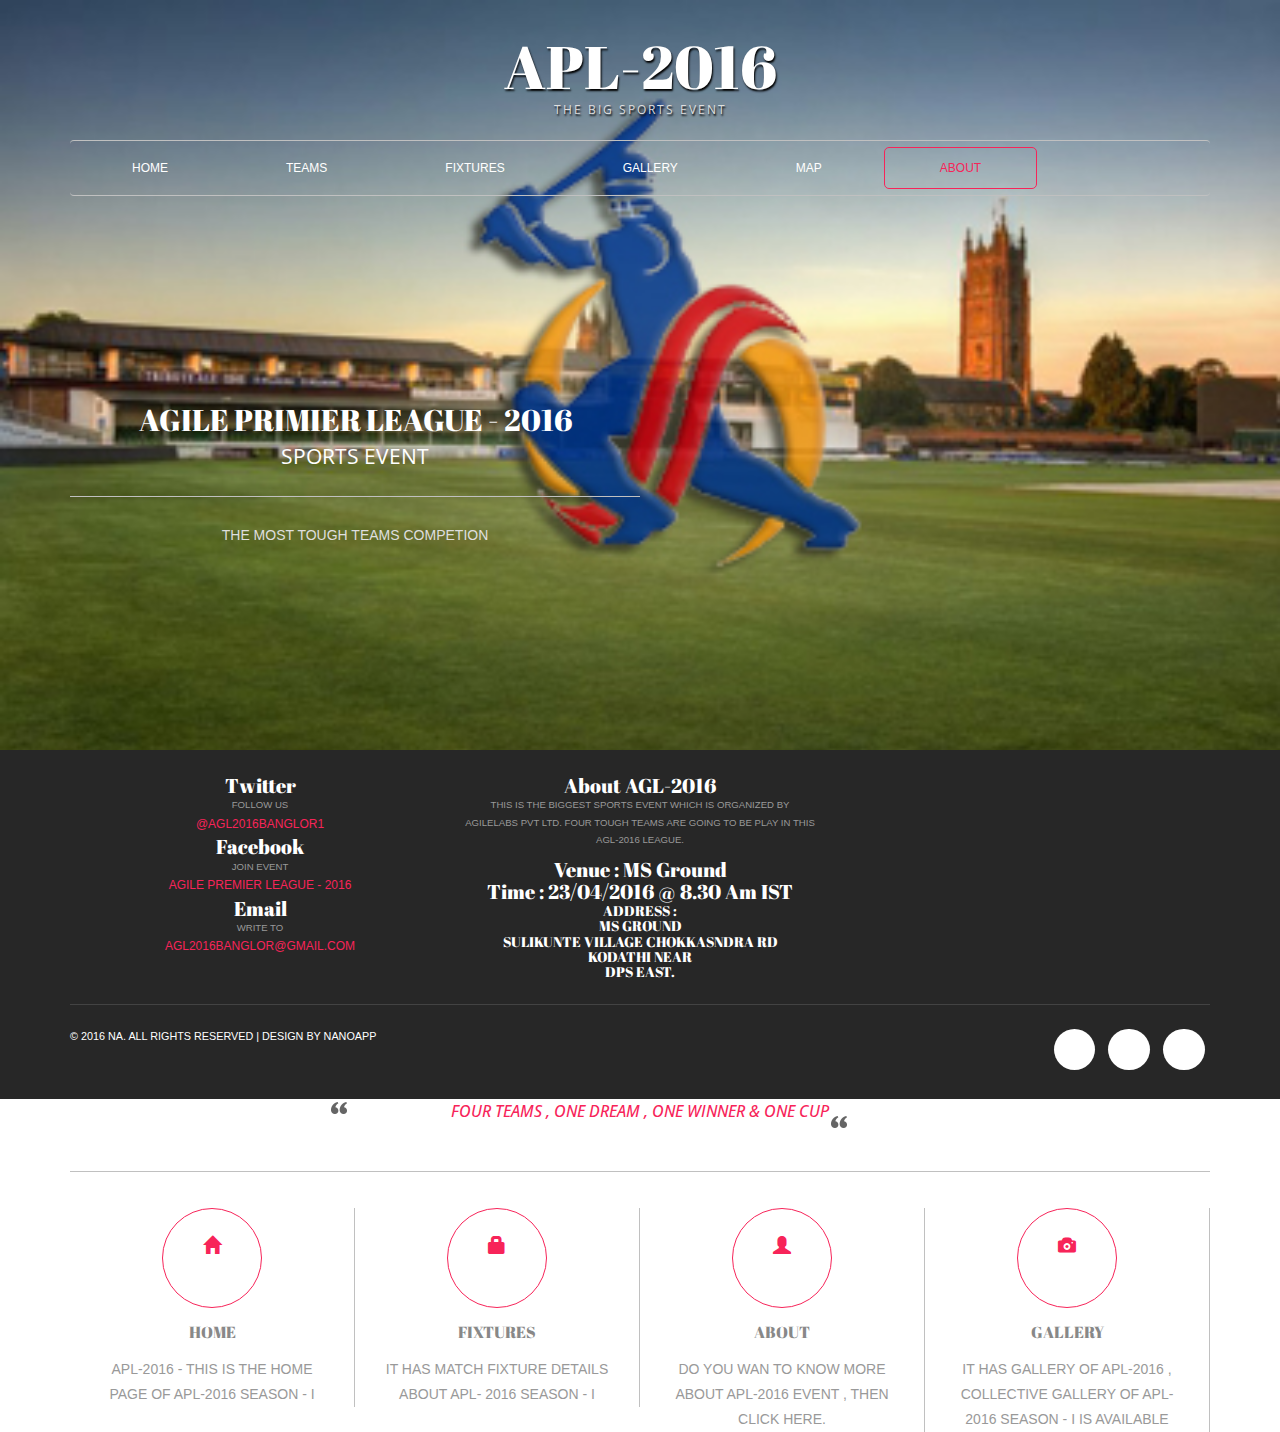
==== commit 5a3cc152: "Added files via upload" ====
--- a/www/about.html
+++ b/www/about.html
@@ -50,12 +50,12 @@
 					<div class="collapse navbar-collapse nav-wil" id="bs-example-navbar-collapse-1">
 						<nav class="cl-effect-13" id="cl-effect-13">
 							<ul class="nav navbar-nav">
-								<li><a href="index.html" class="active">Home</a></li>
+								<li><a href="index.html" >Home</a></li>
+								<li><a href="teams.html"  >Teams</a></li>
 								<li><a href="fixture.html">Fixtures</a></li>
 								<li><a href="gallery.html">Gallery</a></li>
 								<li><a href="map.html">Map</a></li>
-								<li><a href="About.html">About</a></li>
-								<li><a href="mail.html">Mail Us</a></li>
+								<li><a href="about.html" class="active">About</a></li>
 							</ul>
 						</nav>
 					</div>
@@ -98,7 +98,7 @@
 							<p>
 							<h3>Venue  : MS Ground</h3>
 							<h3>Time     : 23/04/2016 @ 8.30 am IST</h3>
-							</br>
+							<font color="white">
 							<h5> 
 							Address :
 							</br>
@@ -110,6 +110,7 @@
 							</br>
 							DPS East.
 							</h5>
+							</font>
 							</p>
 
 						</span>
@@ -132,9 +133,88 @@
 			</div>
 		</div>
 	</div>
+<!-- banner-bottom -->
+	<div class="banner-bottom">
+		<div class="container">
+			<h2>Four teams , One dream , One winner & One cup</h2>
+			<div class="banner-bottom-info">
+<ul id="flexiselDemo1">	
+					<li>
+						<div class="item">
+							<div class="item1">
+								<a href="index.html"><i class="glyphicon glyphicon-home" aria-hidden="true"></i>
+								<h3>Home</h3> </a>
+								<p>APL-2016 - This is the Home page of APL-2016 season - I<p>
+							</div>
+						</div>
+					</li>
+					<li>
+						<div class="item">
+							<div class="item1">
+								<a href="fixture.html"><i class="glyphicon glyphicon-lock" aria-hidden="true"></i>
+								<h3>Fixtures</h3></a>
+								<p>It has match fixture details about APL- 2016 season - I</p>
+							</div>
+						</div>
+					</li>
+					<li>
+						<div class="item">
+							<div class="item1">
+								<a href="about.html"><i class="glyphicon glyphicon-user" aria-hidden="true"></i>
+								<h3>About</h3></a>
+								<p>Do you wan to know more about APL-2016 Event , then click here.</p>
+							</div>
+						</div>
+					</li>
+					<li>
+						<div class="item">
+							<div class="item1">
+								<a href="gallery.html"><i class="glyphicon glyphicon-camera" aria-hidden="true"></i>
+								<h3>Gallery</h3></a>
+								<p>It has Gallery of APL-2016 , Collective gallery of APL-2016 season - I is available</p>
+							</div>
+						</div>
+					</li>
+				</ul>
+					<script type="text/javascript">
+						$(window).load(function() {
+						$("#flexiselDemo1").flexisel({
+							visibleItems: 4,
+							animationSpeed: 1000,
+							autoPlay: true,
+							autoPlaySpeed: 3000,    		
+							pauseOnHover: true,
+							enableResponsiveBreakpoints: true,
+							responsiveBreakpoints: { 
+								portrait: { 
+									changePoint:480,
+									visibleItems: 1
+								}, 
+								landscape: { 
+									changePoint:640,
+									visibleItems: 2
+								},
+								tablet: { 
+									changePoint:768,
+									visibleItems: 3
+								}
+							}
+						});
+						
+					 });
+					</script>
+					<script type="text/javascript" src="js/jquery.flexisel.js"></script>
+		</div>	</div>
+</div>	
+</div>
 <!-- //footer -->
 <!-- for bootstrap working -->
 	<script src="js/bootstrap.js"></script>
 <!-- //for bootstrap working -->
+<script type="text/javascript" src="cordova.js"></script>
+<script type="text/javascript" src="js/index.js"></script>
+<script type="text/javascript">
+    app.initialize();
+</script>
 </body>
 </html>--- a/www/css/style.css
+++ b/www/css/style.css
@@ -133,7 +133,7 @@
 /*-- //banner --*/
 /*-- banner-bottom --*/
 .banner-bottom,.team,.news,.typo,.services,.mail,.blog,.single{
-	padding:5em 0;
+	/*padding:5em 0;*/
 }
 /*--flexisel--*/
 .flex-slider{	
@@ -530,18 +530,18 @@
 	font-size:1.7em;
 	color:#fff;
 	font-weight:400;
-	margin:0 0 2em;
-	padding:1em 0 0;
+	/*margin:0 0 2em;*/
+	/*padding:1em 0 0;*/
 }
 .footer-grid-left ul li{
 	background: url(../images/2.png) no-repeat 0px 0px;
     display: block;
-    padding-left: 4em;
-    font-size: .8em;
+    /*padding-left: 4em;*/
+    font-size: 1em;
     color: #fff;
     text-transform: uppercase;
     line-height: 1.8em;
-	margin-bottom:1em;
+	/*margin-bottom:1em;*/
 }
 .footer-grid-left ul li a{
 	color:#fff;
@@ -621,7 +621,7 @@
 .footer-bottom-left p{
 	color:#fff;
 	font-size:.9em;
-	margin:0.5em 0 0;
+	/*margin:0.5em 0 0*/
 	text-transform:uppercase;
 }
 .footer-bottom-left p a{
@@ -1028,6 +1028,7 @@
 	padding:2em 0;
 }
 .grid_5 h3, .grid_5 h2, .grid_5 h1, .grid_5 h4, .grid_5 h5, h3.hdg, h3.bars {
+	top : 10px;
 	margin-bottom: 1em;
     color:#02A0C3;
 }
--- a/www/css/index.css
+++ b/www/css/index.css
@@ -50,13 +50,13 @@
 .app {
     /* background:url(../img/APL2016.png) no-repeat center top; /* 170px x 200px */
     position:absolute;             /* position in the center of the screen */
-    left:1%;
-    top:2%;
+    left:0%;
+    top:0%;
     height:100%;                   /* text area height */
     width:100%;                   /* text area width */
     text-align:center;
-    /*padding:180px 0px 0px 0px;     /* image height is 200px (bottom 20px are overlapped with text) */
-    /*margin:5px 0px 0px -112px;  /* offset vertical: half of image height and text area height */
+    /*padding:0px -420px 0px 0px;     /* image height is 200px (bottom 20px are overlapped with text) */
+    /*margin:0px -250px 0px 0px;  /* offset vertical: half of image height and text area height */
                                    /* offset horizontal: half of text area width */
 	/*background-color : #8BC34A;*/
 }
@@ -65,7 +65,7 @@
 @media screen and (min-aspect-ratio: 1/1) and (min-width:400px) {
     .app {
         background-position:left center;
-        /*padding:75px 0px 75px 170px;  /* padding-top + padding-bottom + text area = image height */
+       /* padding:75px 0px 75px 170px;  /* padding-top + padding-bottom + text area = image height */
         /*margin:-90px 0px 0px -198px;  /* offset vertical: half of image height */
                                       /* offset horizontal: half of image width and text area width */
     }
@@ -117,7 +117,77 @@
 }
 
 #fixture{
+	width:75%;
+	height:75%;
+	left : 0%;
+	top : 0%;
+}
+
+#qualifier
+{
 	width:100%;
 	height:100%;
-	left : 1%;
+	left : 0%;
+	top : 5%;
+}
+#googleMap{
+	width:100%;
+	height:40%;
+	top:3%;
+    border-width : 3px;
+    border-color : black;	
+}
+#aplteam
+{
+	float : left;
+	height : 50%;
+	width : 50%;
+}
+
+#aplteam1
+{
+	float : left;
+	height : 50%;
+	width : 40%;
+	left : 20%;
+}
+
+#aplteam2
+{
+	float : left;
+	height : 40%;
+	width : 35%;
+	left : 80%;
+}
+#players {
+    font-family: "Trebuchet MS", Arial, Helvetica, sans-serif;
+    border-collapse: collapse;
+    width: 100%;
+	background-image: url("img/APL2016.png");
+}
+
+#players td, #players th {
+    border: 1px solid #ddd;
+    text-align: left;
+    padding: 8px;
+}
+
+#players tr:nth-child(even){background-color: #f2f2f2}
+
+#players tr:hover {background-color: #ddd;}
+
+#players th {
+    padding-top: 12px;
+    padding-bottom: 12px;
+    background-color: #4CAF50;
+    color: white;
+}
+#playerbg
+{
+    background:url(../img/APL2016.png) no-repeat center top; /* 170px x 200px */
+    position:absolute;             /* position in the center of the screen */
+    left:0%;
+    top:0%;
+    height:100%;                   /* text area height */
+    width:100%;                   /* text area width */	
 }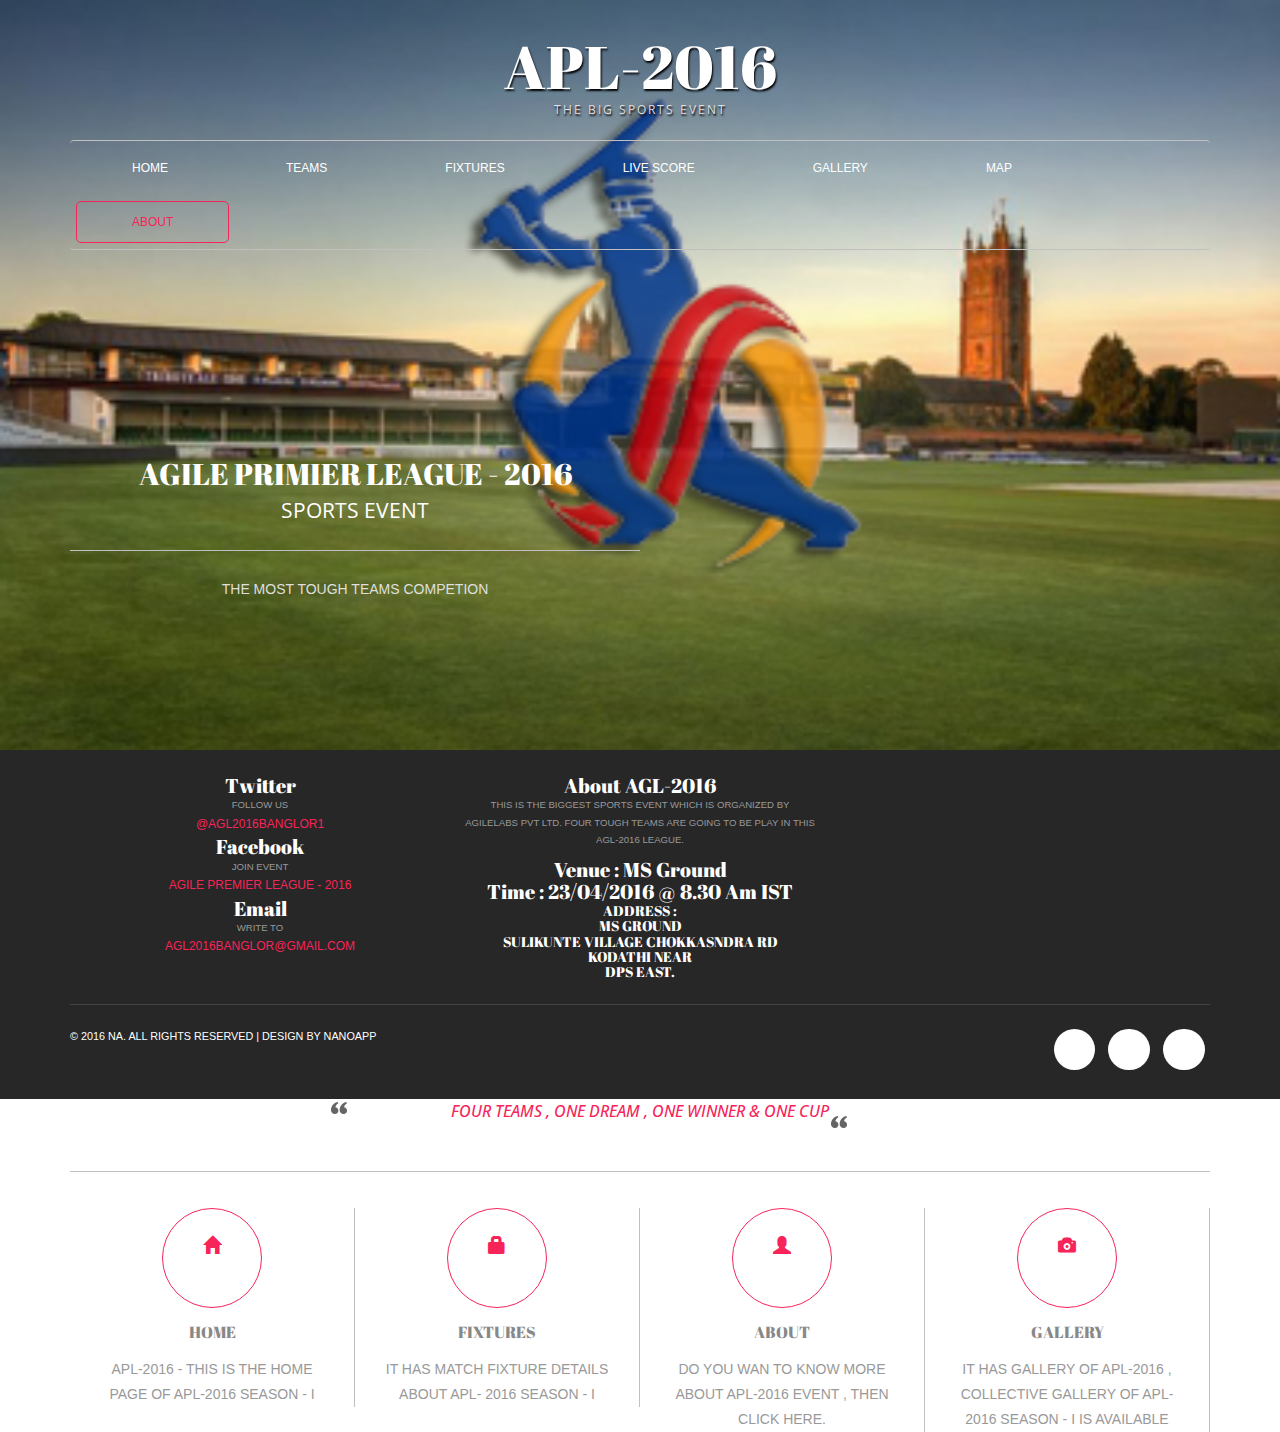
==== commit 6dcc429e: "Added files via upload" ====
--- a/www/about.html
+++ b/www/about.html
@@ -7,7 +7,7 @@
 <!DOCTYPE html>
 <html>
 <head>
-<title>APL=2016 Match fixtures</title>
+<title>APL-2016</title>
 <!-- for-mobile-apps -->
 <meta name="viewport" content="width=device-width, initial-scale=1">
 <meta http-equiv="Content-Type" content="text/html; charset=utf-8" />
@@ -53,6 +53,7 @@
 								<li><a href="index.html" >Home</a></li>
 								<li><a href="teams.html"  >Teams</a></li>
 								<li><a href="fixture.html">Fixtures</a></li>
+								<li><a href="score.html">Live Score</a></li>
 								<li><a href="gallery.html">Gallery</a></li>
 								<li><a href="map.html">Map</a></li>
 								<li><a href="about.html" class="active">About</a></li>
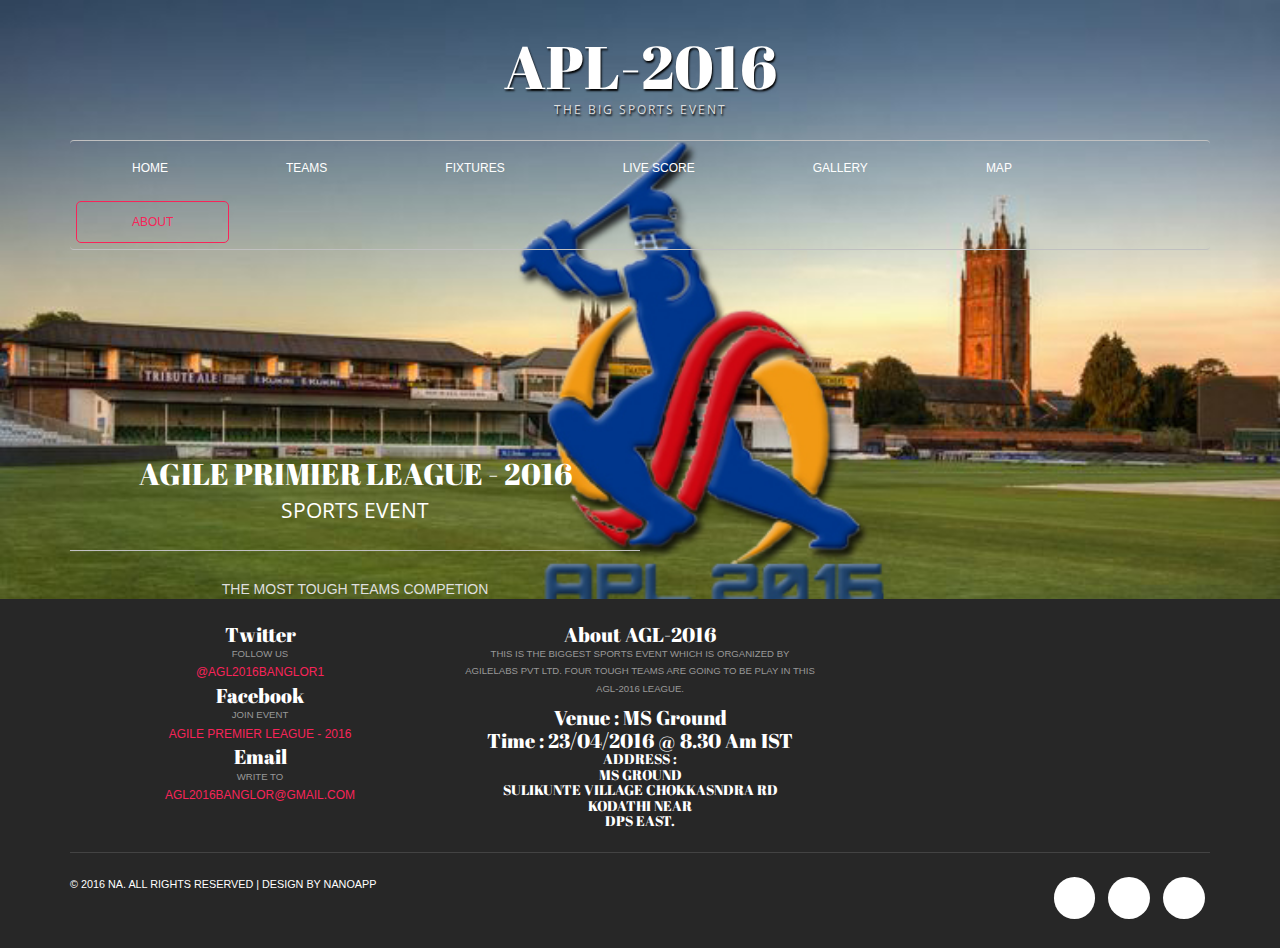
==== commit f75dc20a: "Added files via upload" ====
--- a/www/about.html
+++ b/www/about.html
@@ -134,79 +134,6 @@
 			</div>
 		</div>
 	</div>
-<!-- banner-bottom -->
-	<div class="banner-bottom">
-		<div class="container">
-			<h2>Four teams , One dream , One winner & One cup</h2>
-			<div class="banner-bottom-info">
-<ul id="flexiselDemo1">	
-					<li>
-						<div class="item">
-							<div class="item1">
-								<a href="index.html"><i class="glyphicon glyphicon-home" aria-hidden="true"></i>
-								<h3>Home</h3> </a>
-								<p>APL-2016 - This is the Home page of APL-2016 season - I<p>
-							</div>
-						</div>
-					</li>
-					<li>
-						<div class="item">
-							<div class="item1">
-								<a href="fixture.html"><i class="glyphicon glyphicon-lock" aria-hidden="true"></i>
-								<h3>Fixtures</h3></a>
-								<p>It has match fixture details about APL- 2016 season - I</p>
-							</div>
-						</div>
-					</li>
-					<li>
-						<div class="item">
-							<div class="item1">
-								<a href="about.html"><i class="glyphicon glyphicon-user" aria-hidden="true"></i>
-								<h3>About</h3></a>
-								<p>Do you wan to know more about APL-2016 Event , then click here.</p>
-							</div>
-						</div>
-					</li>
-					<li>
-						<div class="item">
-							<div class="item1">
-								<a href="gallery.html"><i class="glyphicon glyphicon-camera" aria-hidden="true"></i>
-								<h3>Gallery</h3></a>
-								<p>It has Gallery of APL-2016 , Collective gallery of APL-2016 season - I is available</p>
-							</div>
-						</div>
-					</li>
-				</ul>
-					<script type="text/javascript">
-						$(window).load(function() {
-						$("#flexiselDemo1").flexisel({
-							visibleItems: 4,
-							animationSpeed: 1000,
-							autoPlay: true,
-							autoPlaySpeed: 3000,    		
-							pauseOnHover: true,
-							enableResponsiveBreakpoints: true,
-							responsiveBreakpoints: { 
-								portrait: { 
-									changePoint:480,
-									visibleItems: 1
-								}, 
-								landscape: { 
-									changePoint:640,
-									visibleItems: 2
-								},
-								tablet: { 
-									changePoint:768,
-									visibleItems: 3
-								}
-							}
-						});
-						
-					 });
-					</script>
-					<script type="text/javascript" src="js/jquery.flexisel.js"></script>
-		</div>	</div>
-</div>	
 </div>
 <!-- //footer -->
 <!-- for bootstrap working -->
--- a/www/css/style.css
+++ b/www/css/style.css
@@ -676,7 +676,7 @@
     height: 0;
     left: 50%;
     margin: 0;
-    position: absolute;
+    position: ;
     top: 50%;
     -webkit-transition: all 0.3s;
     -moz-transition: all 0.3s;
@@ -1164,7 +1164,7 @@
 }
 @media (max-width:480px){
 	.banner {
-		min-height: 405px;
+		min-height: 50%;
 	}
 	.table h1 {
 		font-size: 26px;
@@ -1810,7 +1810,7 @@
 /*-----start-responsive-design------*/
 @media (max-width:1366px){
 	.banner {
-		min-height: 750px;
+		min-height: 50%;
 	}
 }
 @media (max-width:1280px){
@@ -1826,7 +1826,7 @@
 		padding: 10px 40px;
 	}
 	.banner {
-		min-height: 685px;
+		min-height: 50%;
 	}
 	.banner-bottom, .team, .news, .typo, .services, .mail, .blog, .single,.testimonials {
 		padding: 4em 0;
@@ -1929,7 +1929,7 @@
 		font-size: 2em;
 	}
 	.banner {
-		min-height: 640px;
+		min-height: 50%;
 	}
 	.banner-bottom h2 {
 		font-size: 1em;
@@ -2051,7 +2051,7 @@
 		margin: 8em 0 0;
 	}
 	.banner {
-		min-height: 520px;
+		min-height: 50%;
 	}
 	.banner-bottom h2 {
 		width: 65%;
@@ -2137,7 +2137,7 @@
 		margin: .5em 0 0.5em 17.5em;
 	}
 	.banner {
-		min-height: 480px;
+		min-height: 50%;
 		background: url(../images/banner.jpg) no-repeat -100px 0px;
 		background-size: cover;
 		-webkit-background-size: cover;
@@ -2304,7 +2304,7 @@
 		padding: 1em 0 0;
 	}
 	.banner {
-		min-height: 395px;
+		min-height: 50%;
 	}
 	.banner-bottom h2 {
 		width: 85%;
@@ -2595,7 +2595,7 @@
 		margin: 4em 0 0;
 	}
 	.banner {
-		min-height: 325px;
+		min-height: 50%;
 	}
 	.item p,.banner-bottom-grid-right p,.services-grid-left1 ul li a,.testimonials-grid-pos-right p,.news-grid p,p.dolore,.banner-bottom1-left1 p,.footer-grid-left p,.news-grid h4{
 		font-size: 13px;
